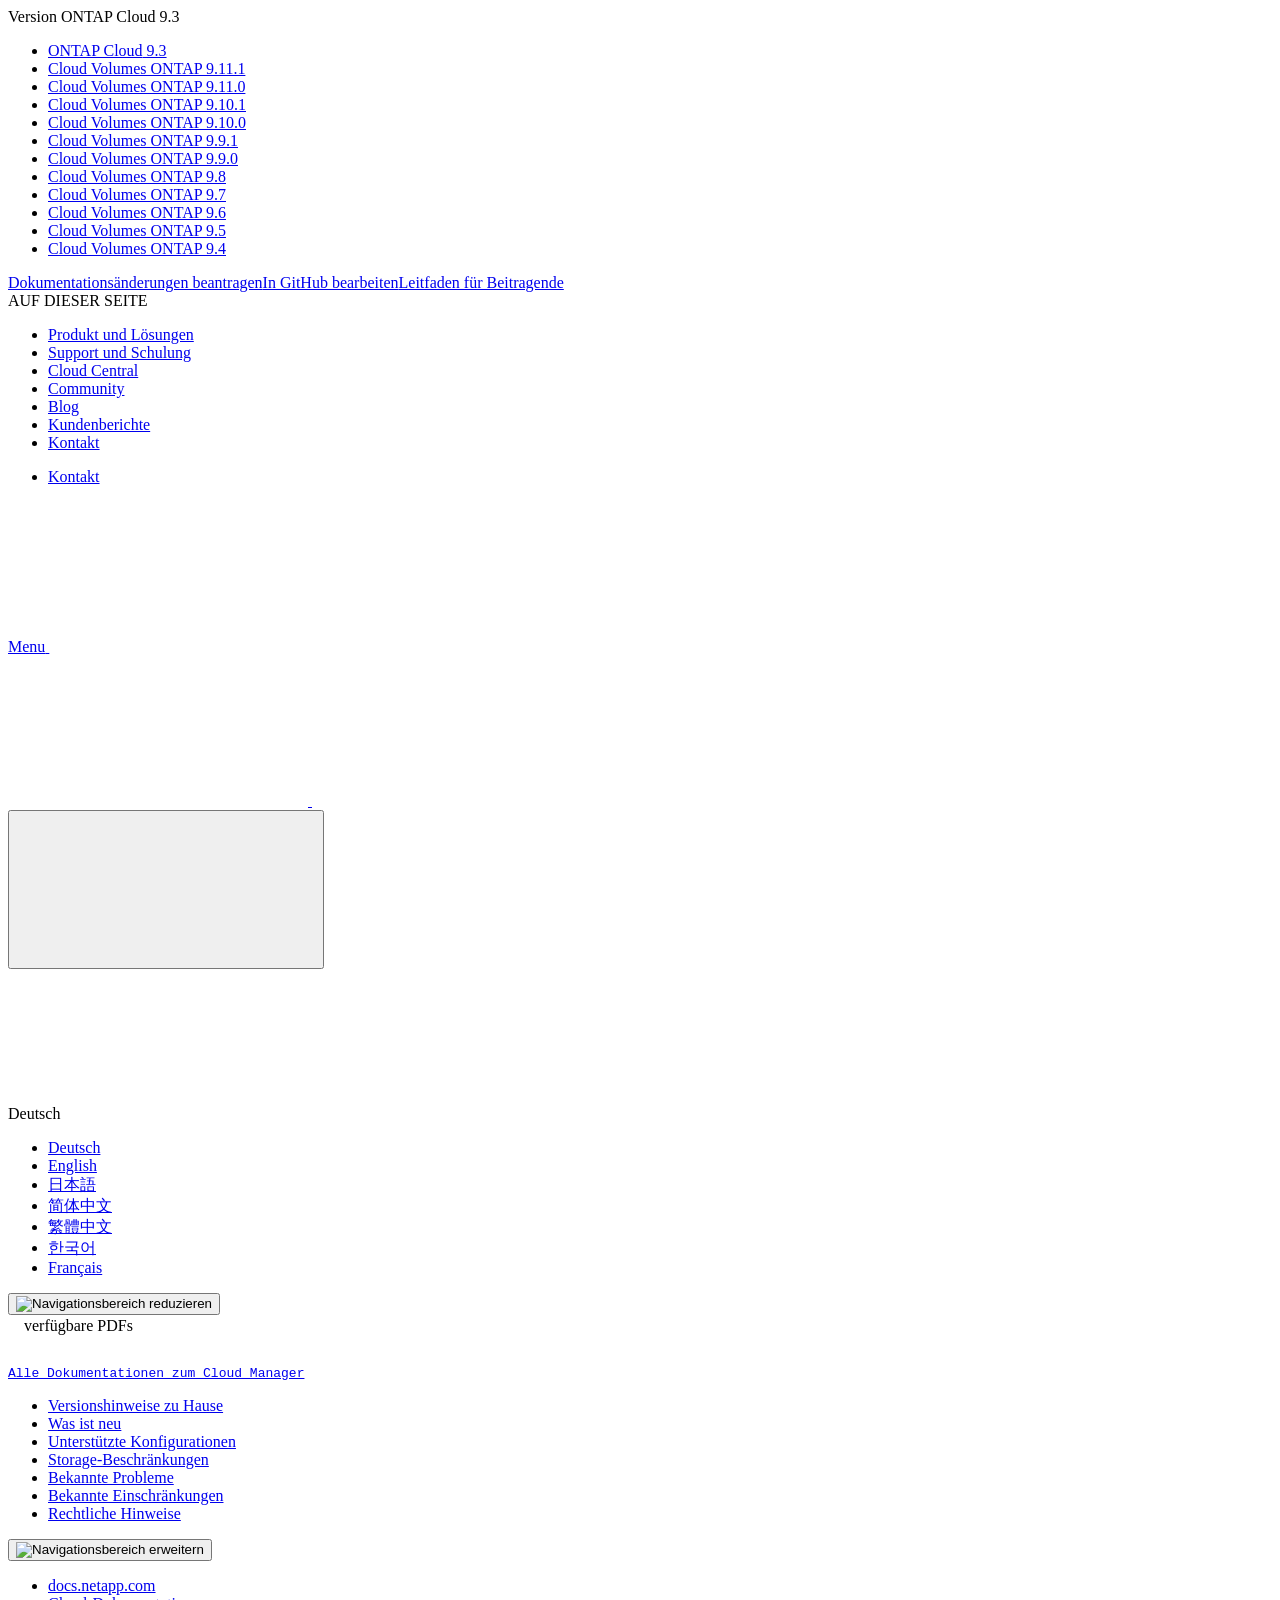
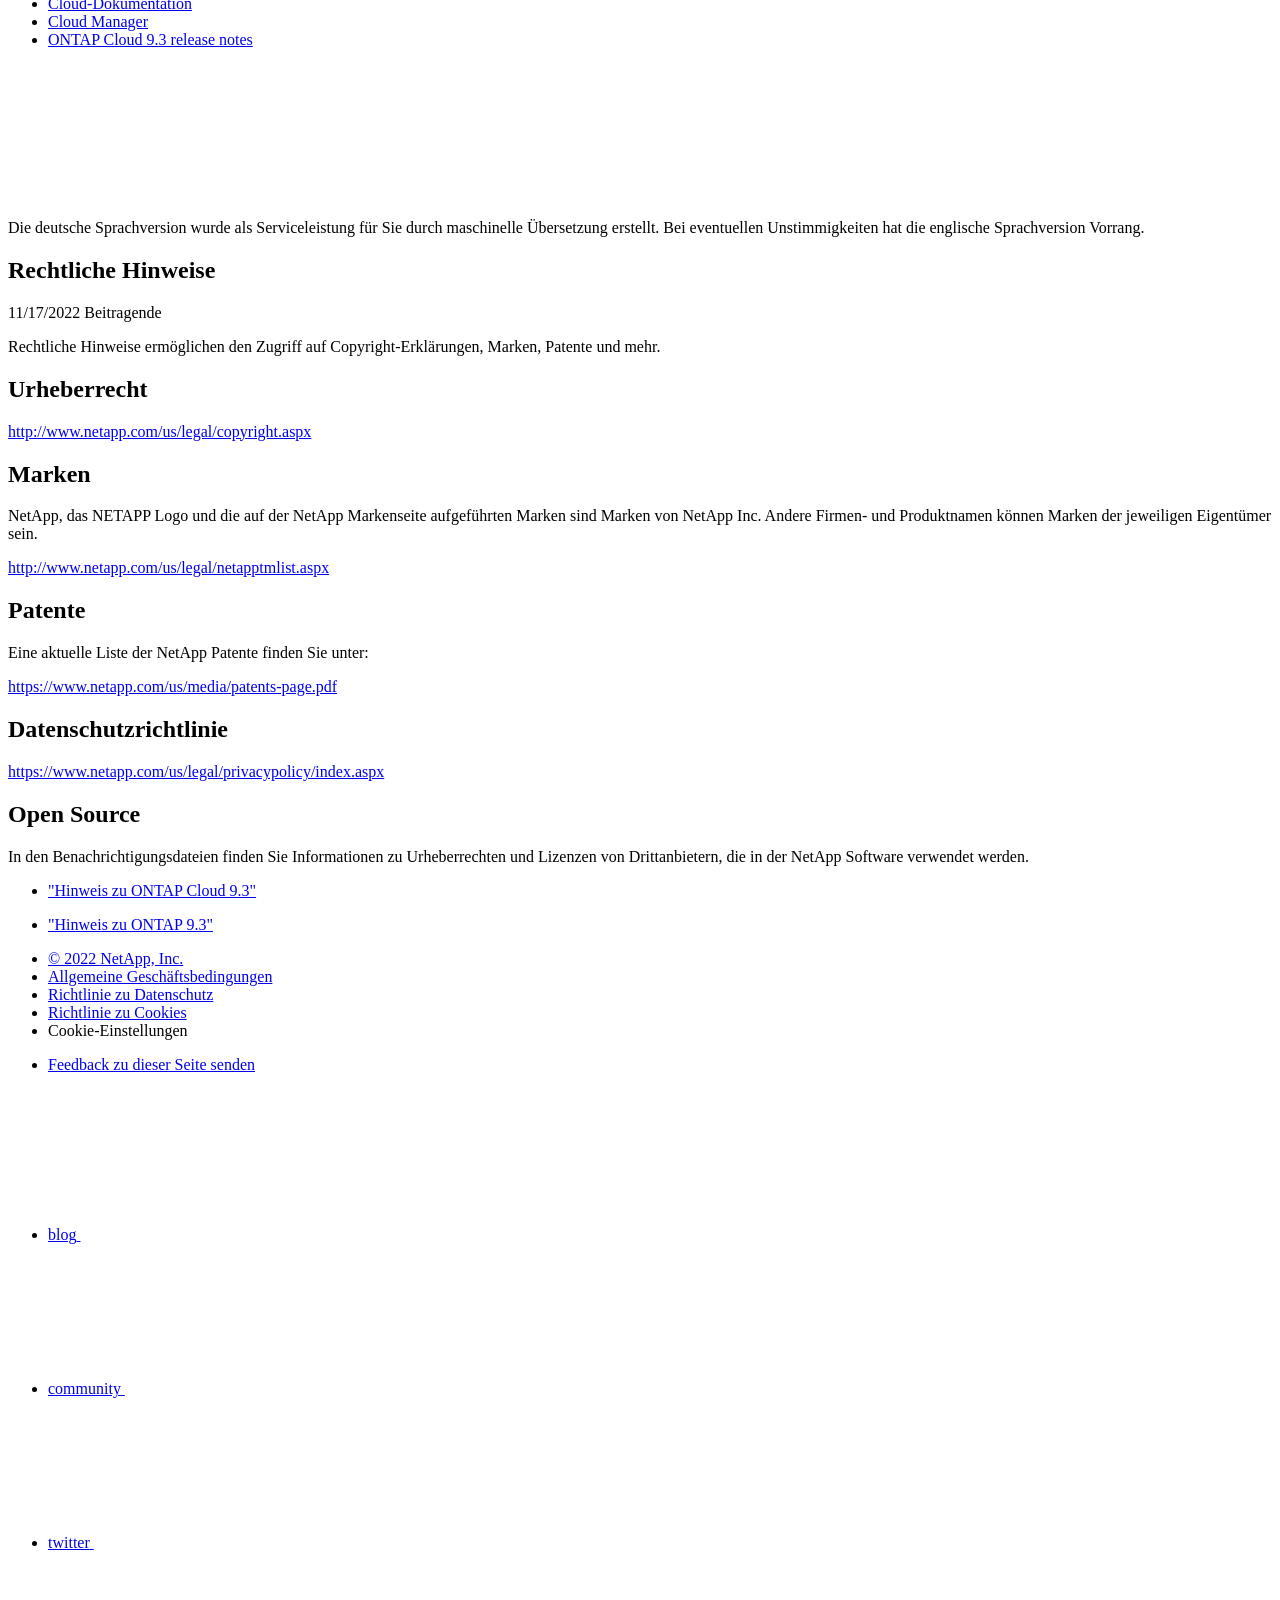
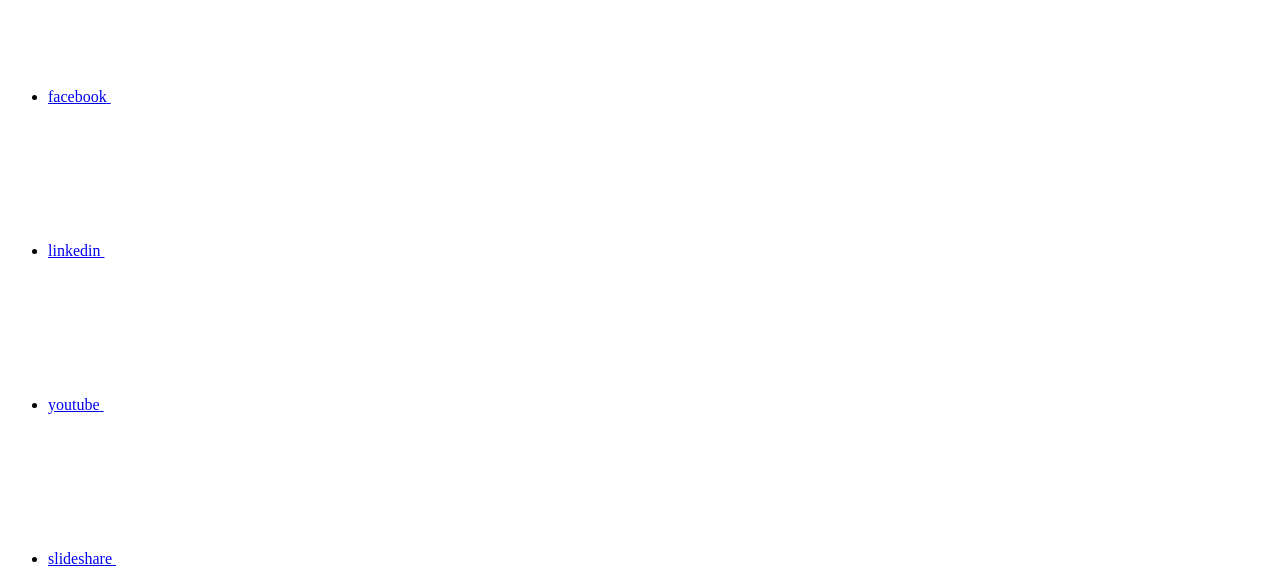
==== legal-notices.html @ ace9c342 "Deploying to gh-pages from  @ 7896e35d17906d0b0d1df382af1e6c4188dc3802 🚀" ====
<!DOCTYPE html>
<html lang="de">
  <head class="at-element-marker">
  <title>Rechtliche Hinweise | NetApp Documentation</title>
  <meta charset="utf-8">
  <meta http-equiv="x-ua-compatible" content="ie=edge,chrome=1">
  <meta http-equiv="language" content="en">
  <meta name="viewport" content="width=device-width, initial-scale=1">
  <meta property="og:title" content="Rechtliche Hinweise | NetApp Documentation" />
	<meta property="og:type" content="website" />
	<meta property="og:url" content="https://docs.netapp.com/de-de/cloud-volumes-ontap-93-relnotes/legal-notices.html" />
	<meta property="og:description" content="Rechtliche Hinweise ermöglichen den Zugriff auf Copyright-Erklärungen, Marken, Patente und mehr." />
  <meta property="og:image" content="https://docs.netapp.com/de-de/cloud-volumes-ontap-93-relnotes/images/logo-tophat-social.png" />
  <meta property="og:image:alt" content="NetApp Logo" />
  <meta name="format-detection" content="telephone=no">
  <meta http-equiv="Content-Type" content="text/html; charset=utf-8">
  <meta http-equiv="encoding" content="utf-8">
  <meta http-equiv="nss-type" content="Product Documentation"/>
  <meta http-equiv="nss-subtype" content="User Guide"/><meta name="description" content="Rechtliche Hinweise ermöglichen den Zugriff auf Copyright-Erklärungen, Marken, Patente und mehr.">
  <meta name="keywords" content=" copyrights, notice, trademarks, patents, privacy, open source"><!-- Icons -->
  <link rel="icon" href="/de-de/cloud-volumes-ontap-93-relnotes/images/favicon.ico" type="image/x-icon">

  <!-- RSS Feed --><link rel="alternate" type="application/rss+xml" title="NetApp Documentation" href="/de-de/cloud-volumes-ontap-93-relnotes/feed.xml"><!-- CSS Definitions: NetApp CSS should be defined after generic css -->

  <!-- Elastic Search -->
  <link rel="stylesheet" href="//cdn.jsdelivr.net/searchkit/0.10.0/theme.css">

  <!-- Combined CSS -->
  <link rel="stylesheet" type="text/css" href="/de-de/cloud-volumes-ontap-93-relnotes/css/netappdocs.css">

  
  <link rel="stylesheet" href="/de-de/cloud-volumes-ontap-93-relnotes/css/landing-page.css" type="text/css">
  <link rel="stylesheet" href="/de-de/cloud-volumes-ontap-93-relnotes/css/tabbed-blocks.css" type="text/css">
  <!-- Canonical url -->
  <link rel='stylesheet' href='/de-de/cloud-volumes-ontap-93-relnotes/css/na-feature.css' type='text/css'><!-- Top level site integrations --><script>
    function addAdobeLaunch(adobeId) {
      var head = document.getElementsByTagName('head')[0];
      var adobe = document.createElement("script");
      adobe.type = "text/plain";
      adobe.className = "optanon-category-C0002";
      adobe.src = "//assets.adobedtm.com/60287eadf1ee/c284da483c83/"+adobeId+".min.js";
      head.appendChild(adobe);
    }

    function addGoogleAnalytics(gtagId) {
      var google = document.createElement("script");
      google.type = "text/plain";
      google.className = "optanon-category-C0002";
      google.src = "https://www.googletagmanager.com/gtag/js?id="+gtagId;
      var head = document.getElementsByTagName('head')[0];
      head.appendChild(google);

      window.dataLayer = window.dataLayer || [];
      function gtag(){dataLayer.push(arguments);}
      gtag('js', new Date());
      gtag('config', gtagId);
    }

    function addConsent(consentId) {
      var head = document.getElementsByTagName('head')[0];
      var onetrustConsent = document.createElement("script");
      onetrustConsent.type = "text/javascript";
      onetrustConsent.src = "https://cdn.cookielaw.org/consent/"+consentId+"/OtAutoBlock.js";
      head.appendChild(onetrustConsent);

      var onetrustScript = document.createElement("script");
      onetrustScript.type = "text/javascript";
      onetrustScript.src = "https://cdn.cookielaw.org/scripttemplates/otSDKStub.js";
      onetrustScript.charset = "UTF-8";
      onetrustScript.dataset.documentLanguage = "true";
      onetrustScript.dataset.domainScript = consentId;
      head.appendChild(onetrustScript);
    }addConsent("72570c5c-fe30-465f-b0e0-b77f7fb4ae34");
    addAdobeLaunch("launch-e9ff3acac59f");
    addGoogleAnalytics("UA-81697994-3");function OptanonWrapper() { }
  </script>
  <script src="https://cdnjs.cloudflare.com/ajax/libs/jquery/2.1.4/jquery.min.js"></script>
  <script src="https://cdnjs.cloudflare.com/ajax/libs/jquery-cookie/1.4.1/jquery.cookie.min.js"></script>

  <!-- Used for Product Family Page Sidebar Visibility --><!-- Used to import Promise for IE. Required for SearchKit -->
  <script src="https://cdnjs.cloudflare.com/ajax/libs/bluebird/3.3.5/bluebird.min.js"></script><script src='/de-de/cloud-volumes-ontap-93-relnotes/js/na-search.js'></script><script src='/de-de/cloud-volumes-ontap-93-relnotes/js/na-pagenav.js'></script><script src='/de-de/cloud-volumes-ontap-93-relnotes/js/na-utility.js'></script>
  <script src='/de-de/cloud-volumes-ontap-93-relnotes/js/clouddocs.js'></script>
  <script src='/de-de/cloud-volumes-ontap-93-relnotes/js/jquery.navgoco.min.js'></script>
  <script src="https://maxcdn.bootstrapcdn.com/bootstrap/3.3.7/js/bootstrap.min.js" integrity="sha384-Tc5IQib027qvyjSMfHjOMaLkfuWVxZxUPnCJA7l2mCWNIpG9mGCD8wGNIcPD7Txa" crossorigin="anonymous"></script>
  <script src='/de-de/cloud-volumes-ontap-93-relnotes/js/toc.js'></script>
  <script src='/de-de/cloud-volumes-ontap-93-relnotes/js/customscripts.js'></script><script>
      $(document).ready(function() {
          
          var collapseOnInit = true;
          

          var navSettings = {
              "caretHtml": '',
              "accordion": collapseOnInit,
              "openClass": 'active', // open
              "save": false, // leave false or nav highlighting doesn't work right
              "cookie": {
                  "name": 'navgoco',
                  "expires": false,
                  "path": '/'
              },
              "slide": {
                  "duration": 400,
                  "easing": 'swing'
              }
          };

          // Initialize navgoco with default options
          $("#mysidebar").navgoco(navSettings);
          

          $("#collapseAll").click(function(e) {
              e.preventDefault();
              $("#mysidebar").navgoco('toggle', false);
          });

          $("#expandAll").click(function(e) {
              e.preventDefault();
              $("#mysidebar").navgoco('toggle', true);
          });

          $(".sidebar-nav-container").on("scroll", function() {
            $.cookie("sidebarScroll", $(".sidebar-nav-container").scrollTop(), {
              path    : "/de-de/cloud-volumes-ontap-93-relnotes"  
            });
          });
          $(function() {
            if ($.cookie("sidebarScroll")) {
              $(".sidebar-nav-container").scrollTop($.cookie("sidebarScroll"));
            }
          });

      });

  </script>
  <script>
      $(document).ready(function() {
          $("#tg-sb-link").click(function() {
              $("#tg-sb-sidebar").toggle();
              $("#tg-sb-content").toggleClass('col-md-9');
              $("#tg-sb-content").toggleClass('col-md-12');
              $("#tg-sb-icon").toggleClass('fa-toggle-on');
              $("#tg-sb-icon").toggleClass('fa-toggle-off');
          });
      });
  </script>
  <script src='/de-de/cloud-volumes-ontap-93-relnotes/js/custom-dropdown.js'></script>
  <script src='/de-de/cloud-volumes-ontap-93-relnotes/js/FileSaver.min.js'></script>
  <script src='/de-de/cloud-volumes-ontap-93-relnotes/js/jszip-utils.min.js'></script>
  <script src='/de-de/cloud-volumes-ontap-93-relnotes/js/jszip.min.js'></script>
  <script src='/de-de/cloud-volumes-ontap-93-relnotes/js/pdf-ux.js'></script>
</head>


  <body class role="document" data-flavor="">
    <div id="page" class="n-off-canvas-menu">
      <div class="n-off-canvas-menu__menu"><!--TODO: Add offcanvas code --></div>
      <div class="n-off-canvas-menu__content-wrap">
        <header class="site-header" id="banner">
  
  <!-- Start Page Toolbar -->
  
  <div class="page-nav-toolbar"><div id="version-dropdown-new" class="custom-dropdown" >
  <div class="custom-dropdown-select unselected" title="ONTAP Cloud 9.3">
    <label>Version</label>
    <span translate="no" class="notranslate">ONTAP Cloud 9.3</span>
    <img src="/de-de/cloud-volumes-ontap-93-relnotes/images/chevron_up.svg" alt="" class="custom-icon chevrondown invisible" />
    <img src="/de-de/cloud-volumes-ontap-93-relnotes/images/chevron_down.svg" alt="" class="custom-icon chevronup" />
  </div>

  <ul class="custom-dropdown-menu"><li>
      
      <a href="https://docs.netapp.com/de-de/cloud-volumes-ontap-93-relnotes/legal-notices.html" target="_self">
        <span translate="no" class="notranslate"><span>ONTAP Cloud</span><span class="version"> 9.3</span></span>
      </a>
                     
    </li>
    <li>
      
      <a href="https://docs.netapp.com/de-de/cloud-volumes-ontap-relnotes/legal-notices.html" target="_self">
        <span translate="no" class="notranslate"><span>Cloud Volumes ONTAP</span><span class="version"> 9.11.1</span></span>
      </a>
                     
    </li>
    <li>
      
      <a href="https://docs.netapp.com/de-de/cloud-volumes-ontap-9110-relnotes/legal-notices.html" target="_self">
        <span translate="no" class="notranslate"><span>Cloud Volumes ONTAP</span><span class="version"> 9.11.0</span></span>
      </a>
                     
    </li>
    <li>
      
      <a href="https://docs.netapp.com/de-de/cloud-volumes-ontap-9101-relnotes/legal-notices.html" target="_self">
        <span translate="no" class="notranslate"><span>Cloud Volumes ONTAP</span><span class="version"> 9.10.1</span></span>
      </a>
                     
    </li>
    <li>
      
      <a href="https://docs.netapp.com/de-de/cloud-volumes-ontap-9100-relnotes/legal-notices.html" target="_self">
        <span translate="no" class="notranslate"><span>Cloud Volumes ONTAP</span><span class="version"> 9.10.0</span></span>
      </a>
                     
    </li>
    <li>
      
      <a href="https://docs.netapp.com/de-de/cloud-volumes-ontap-991-relnotes/legal-notices.html" target="_self">
        <span translate="no" class="notranslate"><span>Cloud Volumes ONTAP</span><span class="version"> 9.9.1</span></span>
      </a>
                     
    </li>
    <li>
      
      <a href="https://docs.netapp.com/de-de/cloud-volumes-ontap-990-relnotes/legal-notices.html" target="_self">
        <span translate="no" class="notranslate"><span>Cloud Volumes ONTAP</span><span class="version"> 9.9.0</span></span>
      </a>
                     
    </li>
    <li>
      
      <a href="https://docs.netapp.com/de-de/cloud-volumes-ontap-98-relnotes/legal-notices.html" target="_self">
        <span translate="no" class="notranslate"><span>Cloud Volumes ONTAP</span><span class="version"> 9.8</span></span>
      </a>
                     
    </li>
    <li>
      
      <a href="https://docs.netapp.com/de-de/cloud-volumes-ontap-97-relnotes/legal-notices.html" target="_self">
        <span translate="no" class="notranslate"><span>Cloud Volumes ONTAP</span><span class="version"> 9.7</span></span>
      </a>
                     
    </li>
    <li>
      
      <a href="https://docs.netapp.com/de-de/cloud-volumes-ontap-96-relnotes/legal-notices.html" target="_self">
        <span translate="no" class="notranslate"><span>Cloud Volumes ONTAP</span><span class="version"> 9.6</span></span>
      </a>
                     
    </li>
    <li>
      
      <a href="https://docs.netapp.com/de-de/cloud-volumes-ontap-95-relnotes/legal-notices.html" target="_self">
        <span translate="no" class="notranslate"><span>Cloud Volumes ONTAP</span><span class="version"> 9.5</span></span>
      </a>
                     
    </li>
    <li>
      
      <a href="https://docs.netapp.com/de-de/cloud-volumes-ontap-94-relnotes/legal-notices.html" target="_self">
        <span translate="no" class="notranslate"><span>Cloud Volumes ONTAP</span><span class="version"> 9.4</span></span>
      </a>
                     
    </li>
    
  </ul>
</div><div class="page-nav-contribute"><a target="_blank" href="https://github.com/NetAppDocs/cloud-volumes-ontap-93-relnotes/issues/new?body=Page%3A%20[Rechtliche Hinweise](https://docs.netapp.com/de-de/cloud-volumes-ontap-93-relnotes/legal-notices.html)&template=public-issue-template.md" class="page-nav-contribute-link" role="button"><img src="/de-de/cloud-volumes-ontap-93-relnotes/images/discuss-sm.svg" alt="" class="github-icon" />Dokumentationsänderungen beantragen</a><a target="_blank" href="https://github.com/NetAppDocs/cloud-volumes-ontap-93-relnotes/blob/main/legal-notices.adoc" class="page-nav-contribute-link" role="button"><img src="/de-de/cloud-volumes-ontap-93-relnotes/images/edit-sm.svg" alt="" class="github-icon" />In GitHub bearbeiten</a><a target="_blank" href="https://docs.netapp.com/us-en/contribute/" class="page-nav-contribute-link"  ><img src="/de-de/cloud-volumes-ontap-93-relnotes/images/article-sm.svg" alt="" class="github-icon" />Leitfaden für Beitragende</a></div>
    <div class="page-nav-container">
      <nav class="page-nav-fixed">
        <div class="page-nav-title">AUF DIESER SEITE</div>
        <div class="page-nav-links">
          <ul class="page-nav-inner" id="page-menu"></ul>
        </div>
      </nav>
    </div>
  </div>
  
  
  <!-- Start top_hat -->
  <div class="n-top-hat">
    <div class="n-container">
      <div class="n-top-hat__cross-property-nav">
        <ul class="n-top-hat__list">
          <li class="n-top-hat__list-item">
            <a href="https://www.netapp.com/products-a-z/" class="n-top-hat__link">Produkt und Lösungen</a>
          </li>
          <li class="n-top-hat__list-item">
            <a href="https://www.netapp.com/support-and-training/netapp-university/" class="n-top-hat__link">Support und Schulung</a>
          </li>
          <li class="n-top-hat__list-item">
            <a href="https://cloud.netapp.com" class="n-top-hat__link">Cloud Central</a>
          </li>
          <li class="n-top-hat__list-item">
            <a href="https://community.netapp.com/" class="n-top-hat__link">Community</a>
          </li>
          <li class="n-top-hat__list-item">
            <a href="https://blog.netapp.com/" class="n-top-hat__link">Blog</a>
          </li>
          <li class="n-top-hat__list-item">
            <a href="https://customers.netapp.com/en/" class="n-top-hat__link">Kundenberichte</a>
          </li>
          <li class="n-top-hat__list-item">
            <a href="https://www.netapp.com/us/contact-us/index.aspx" target="_self" class="n-top-hat__link" data-ntap-ui="contact-us">Kontakt</a>
          </li>
        </ul>
      </div>
      <div class="n-top-hat__utils">
        <ul class="n-top-hat__list">
          <li class="n-top-hat__list-item">
            <a href="https://www.netapp.com/us/contact-us/index.aspx" target="_self" class="n-top-hat__link" data-ntap-ui="contact-us">Kontakt</a>
          </li>
        </ul>
      </div>
    </div>
  </div>
  <!-- End top_hat -->

  <!-- Start property bar -->
  <style>
    .n-property-navigation-bar__menus--desktop-experience .n-menu--mega__default-content__heading span {
    color: #34B0FF;
    }
  </style>
  <div class="n-property-bar " data-ntap-ui="sticky-nav">
    <div class="n-property-bar__inner-wrap">
      <div class="n-property-bar__menu-toggle">
        <a href="#" class="n-property-bar__menu-toggle-link">
          <span class="n-property-bar__menu-toggle-text">Menu</span>
          <svg class="n-icon-bars n-property-bar__menu-toggle-icon" aria-labelledby="title">
            <title>bars</title>
            <use xlink:href="/de-de/cloud-volumes-ontap-93-relnotes/common/svg/sprite.svg#bars"></use>
          </svg>
        </a>
      </div>
      <div class="n-property-bar__property-mark ">
        <a href="https://www.netapp.com" class="n-property-bar__property-link">
          <div class="n-property-bar__logo">
            <svg class="n-icon-netapp-mark n-icon-netapp-mark n-property-bar__netapp-mark-icon" aria-labelledby="title">
              <title>netapp-mark</title>
              <use xlink:href="/de-de/cloud-volumes-ontap-93-relnotes/common/svg/sprite.svg#netapp-mark"></use>
            </svg>
            <svg class="n-icon-netapp-logo n-property-bar__logo-svg" aria-labelledby="title">
              <title>netapp-logo</title>
              <use xlink:href="/de-de/cloud-volumes-ontap-93-relnotes/common/svg/sprite.svg#netapp-logo"></use>
            </svg>
          </div>
        </a>
      </div>

      
      
      
      <div class="search-property-bar">
        <div id="search-demo-container" class="searchbox n-property-bar__search">
          <div id="react-search" 
          data-search-html="/de-de/cloud-volumes-ontap-93-relnotes/search.html"
          data-type="widget" 
          data-placeholder="Dokumentation durchsuchen"
          data-no-results-found="Keine Ergebnisse für {query} gefunden"
          data-did-you-mean="Nach {suggestion} suchen."
          data-no-results-found-did-you-mean="Keine Ergebnisse für {query} gefunden. Meinten Sie {suggestion}?"
          data-results-found="{hitCount} Ergebnisse gefunden"
          data-error-message="We're sorry, an issue occurred when fetching your results. Please try again."
          data-error-reset="Reset Search"
          data-sk-es-pf-indexes=""
          data-flavor=""></div>
          <button class="n-property-bar__search-toggle-button" type="button">
            <svg class="n-icon-search n-property-bar__search-toggle-button-icon" aria-labelledby="title">
              <title>search</title>
              <use xmlns:xlink="http://www.w3.org/1999/xlink" xlink:href="/de-de/cloud-volumes-ontap-93-relnotes/common/svg/sprite.svg#search"></use>
            </svg>
          </button>
        </div>
      </div>
      
    </div>
  </div>
  <div class="n-property-bar__toolbar">
    <!-- Start Language Selector --><div id="language-dropdown" class="custom-dropdown custom-dropdown-lang">
      <div class="custom-dropdown-select custom-dropdown-select-lang">
      <span class="lang-name">Deutsch</span>
          <svg class="n-globe__icon" aria-labelledby="title">
            <title>globe</title>
            <use xmlns:xlink="http://www.w3.org/1999/xlink" xlink:href="/de-de/cloud-volumes-ontap-93-relnotes/common/svg/sprite.svg#globe"></use>
          </svg>
        </button>
      </div>

      <ul class="custom-dropdown-menu"><li>
          <a href="https://docs.netapp.com/de-de/cloud-volumes-ontap-93-relnotes/legal-notices.html" target="_self"><span translate="no" class="notranslate">Deutsch</span></a>
        </li><li>
          <a href="https://docs.netapp.com/us-en/cloud-volumes-ontap-93-relnotes/legal-notices.html" target="_self"><span translate="no" class="notranslate">English</span></a>
        </li><li>
          <a href="https://docs.netapp.com/ja-jp/cloud-volumes-ontap-93-relnotes/legal-notices.html" target="_self"><span translate="no" class="notranslate">日本語</span></a>
        </li><li>
          <a href="https://docs.netapp.com/zh-cn/cloud-volumes-ontap-93-relnotes/legal-notices.html" target="_self"><span translate="no" class="notranslate">简体中文</span></a>
        </li><li>
          <a href="https://docs.netapp.com/zh-tw/cloud-volumes-ontap-93-relnotes/legal-notices.html" target="_self"><span translate="no" class="notranslate">繁體中文</span></a>
        </li><li>
          <a href="https://docs.netapp.com/ko-kr/cloud-volumes-ontap-93-relnotes/legal-notices.html" target="_self"><span translate="no" class="notranslate">한국어</span></a>
        </li><li>
          <a href="https://docs.netapp.com/fr-fr/cloud-volumes-ontap-93-relnotes/legal-notices.html" target="_self"><span translate="no" class="notranslate">Français</span></a>
        </li></ul>
    </div><!-- End Language Selector -->

    <div class="n-property-bar__cta"></div>
  </div>
  <script>
    $(function(){
        var currentLocalization = $('html').attr('lang');

        var localizationsDictionary = {
            "en-CA" : "https://www.netapp.com/search/index.aspx?for_cr=canada&",
            "en-IN" : "https://www.netapp.com/search/index.aspx?for_cr=india&",
            "nl-NL" : "https://www.netapp.com/search/index.aspx?for_cr=netherlands&",
            "ru-RU" : "https://www.netapp.com/search/index.aspx?for_cr=russia&",
            "sv-SE" : "https://www.netapp.com/search/index.aspx?for_cr=sweden&",
            "it-IT" : "https://www.netapp.com/search/index.aspx?for_cr=italy&",
            "he-IL" : "https://www.netapp.com/search/index.aspx?for_cr=israel&",
            "ko-KR" : "https://www.netapp.com/search/index.aspx?for_cr=korea&",
            "zh-TW" : "https://www.netapp.com/search/index.aspx?for_cr=taiwan&",
            "en-GB" : "https://www.netapp.com/search/index.aspx?for_cr=unitedkingdom&",
            "en-SG" : "https://www.netapp.com/search/index.aspx?for_cr=asean&",
            "en-AU" : "https://www.netapp.com/search/index.aspx?for_cr=australia&",
            "pt-BR" : "https://www.netapp.com/search/index.aspx?for_cr=brasil&",
            "de-CH" : "https://www.netapp.com/search/index.aspx?for_cr=switzerland&",
            "es-MX" : "https://www.netapp.com/search/index.aspx?for_cr=mexico&"
        };

        if($('html').hasClass('ntap-whitelisted') && localizationsDictionary.hasOwnProperty(currentLocalization)) {
            $('.n-property-bar__property-link').attr('href', '/');
        }
    });
  </script>
  <!-- End property bar -->
</header>


        <main id="n-main-content" class="n-main-content">
          <!-- Start Documentation Content -->
<div class="ie-main">
  <!-- Sidebar Column -->
  
  <div class="col-md-3" id="sidebar-height">
      <button id="btn-sidebar-collapse" onclick="hideSidebar()"><img src="/de-de/cloud-volumes-ontap-93-relnotes/images/collapse.png" alt="Navigationsbereich reduzieren"></button>
      <div class="n-pdf-header">
  <a id="toggleButtonPdf" class="n-pdf-button" type="button">
    <img src="/de-de/cloud-volumes-ontap-93-relnotes/images/pdf.png" alt="" width="16" height="16"/>verfügbare PDFs<span>
    </span>
  </a>
</div>
<div class="n-pdf-body-container">
  <ul id="toggleContainerPdf" class="n-pdf-body" style="display:none;"><li class="pdf-ux-container">
        
        
        
        <a target="_blank" href="/de-de/cloud-volumes-ontap-93-relnotes/pdfs/fullsite-sidebar/Versionshinweise_zu_ONTAP_Cloud_9_3.pdf" >
          <img src="/de-de/cloud-volumes-ontap-93-relnotes/images/pdf.png" alt="" width="16" height="16"/>PDF dieser Dokumentationsseite</a>












    <ul class="subfolders" id="pdf-remove" style="display:none;"><li class="active"></li></ul>
  

</li></ul>
  <div class="zip-pdf-link-container" style="display: none;">   
    <a href="#" id="zipPdf">
      <img src="/de-de/cloud-volumes-ontap-93-relnotes/images/pdf-zip.png" alt="" width="16" height="16"/>
      <pre>Sammlung separater PDF-Dokumente<span class="zip-size"></span></pre>
    </a><div id="zip-link-popup" class="hide">
    <div class="inner-modal">
        <div class="downloading-progress">
            <div class="spinner"></div>
            <h1>Creating your file...</h1>
            <div>This may take a few minutes. Thanks for your patience.</div>
            <button class="cancel-download-btn" type="button">Cancel</button>
        </div>
        <div class="download-complete hide">
            <div class="done-icon">
                <svg xmlns="http://www.w3.org/2000/svg" width="24" height="24" viewBox="0 0 24 24"><path d="M20.285 2l-11.285 11.567-5.286-5.011-3.714 3.716 9 8.728 15-15.285z"/></svg>
            </div>
            <div>Your file is ready</div>
            <button class="cancel-download-btn" type="button">OK</button>
        </div>
    </div>
</div>
<script>
    $(".cancel-download-btn").click(function(){
        $("#zip-link-popup").addClass("hide");
        $("#zip-link-popup .downloading-progress").removeClass("hide");
        $("#zip-link-popup .download-complete").addClass("hide");
    });
</script></div>
</div>
<script>
  $("#toggleContainerPdf li.active:last-child").parents('ul.subfolders').toggle('display');
  $("#toggleButtonPdf").click(function () {
    $("#toggleContainerPdf").toggle('display');
    $(".n-pdf-body-container .zip-pdf-link-container").toggle('display');
  });
</script><div class="prod-nav" id="product-nav">
  <a target="_self" class="prod-fam-nav" href="https://docs.netapp.com/de-de/cloud-manager-family/"><img src="/de-de/cloud-volumes-ontap-93-relnotes/images/left_arrow.png" alt=""><pre>Alle Dokumentationen zum Cloud Manager</pre></a>
</div><div class="sidebar-nav-container" id="mysidebardiv">
  <ul id="mysidebar" class="nav"><li 
      data-pdf-exists="true" 
      data-pdf-filename="Versionshinweise zu Hause"
      data-li-level="1#" 
      class=" "
    ><a class="na-navbar-padding" href="/de-de/cloud-volumes-ontap-93-relnotes/index.html">
        Versionshinweise zu Hause
      </a></li><li 
      data-pdf-exists="true" 
      data-pdf-filename="Was ist neu"
      data-li-level="1#" 
      class=" "
    ><a class="na-navbar-padding" href="/de-de/cloud-volumes-ontap-93-relnotes/reference-new.html">
        Was ist neu
      </a></li><li 
      data-pdf-exists="true" 
      data-pdf-filename="Unterstützte Konfigurationen"
      data-li-level="1#" 
      class=" "
    ><a class="na-navbar-padding" href="/de-de/cloud-volumes-ontap-93-relnotes/reference-supported-configs.html">
        Unterstützte Konfigurationen
      </a></li><li 
      data-pdf-exists="true" 
      data-pdf-filename="Storage-Beschränkungen"
      data-li-level="1#" 
      class=" "
    ><a class="na-navbar-padding" href="/de-de/cloud-volumes-ontap-93-relnotes/reference-storage-limits.html">
        Storage-Beschränkungen
      </a></li><li 
      data-pdf-exists="true" 
      data-pdf-filename="Bekannte Probleme"
      data-li-level="1#" 
      class=" "
    ><a class="na-navbar-padding" href="/de-de/cloud-volumes-ontap-93-relnotes/reference-issues.html">
        Bekannte Probleme
      </a></li><li 
      data-pdf-exists="true" 
      data-pdf-filename="Bekannte Einschränkungen"
      data-li-level="1#" 
      class=" "
    ><a class="na-navbar-padding" href="/de-de/cloud-volumes-ontap-93-relnotes/reference-limitations.html">
        Bekannte Einschränkungen
      </a></li><li 
      data-pdf-exists="true" 
      data-pdf-filename="Rechtliche Hinweise"
      data-li-level="1#" 
      class="  active "
    ><a class="na-navbar-padding" href="/de-de/cloud-volumes-ontap-93-relnotes/legal-notices.html">
        Rechtliche Hinweise
      </a></li></ul>
</div>
<script>
  window.onscroll = () => {
    const value = -40 - (document.body.scrollHeight - (window.innerHeight + document.scrollingElement.scrollTop));
    
    document.getElementById("sidebar-height").style.bottom = Math.max(0,value) + "px";
};
</script>
<!-- this highlights the active parent class in the navgoco sidebar. this is critical so that the parent expands when you're viewing a page. This must appear below the sidebar code above. Otherwise, if placed inside customscripts.js, the script runs before the sidebar code runs and the class never gets inserted.-->
<script>$("li.active").parents('li').toggleClass("active");</script>
<script>$("#mysidebar li.active").parents('ul').css("display","block");</script>


  </div>
  

  <div class="ie-content-pane n-doc__component-detail-content n-doc__component-detail-content--show-code">
    <!-- Begin of page container --><article class="page-content" id="main">
      <div class="ie-utility">
  <button id="btn-sidebar-expand" onclick="showSidebar()"><img src="/de-de/cloud-volumes-ontap-93-relnotes/images/expand.png" alt="Navigationsbereich erweitern"></button>
  <div class="ie-menu">
    <div class="n-breadcrumb">
      <ul class="n-breadcrumb__list">
        <li class="n-breadcrumb__list-item">
          <a href="https://docs.netapp.com">docs.netapp.com</a>
        </li>
        
        <li class="n-breadcrumb__list-item">
          <a href="https://docs.netapp.com/us-en/cloud/">Cloud-Dokumentation</a>
        </li>
        

        
        <li class="n-breadcrumb__list-item">
          <a href="https://docs.netapp.com/de-de/cloud-manager-family/">Cloud Manager</a>
        </li>
        

        <li class="n-breadcrumb__list-item">
          <a href="/de-de/cloud-volumes-ontap-93-relnotes/">ONTAP&nbsp;Cloud&nbsp;9.3&nbsp;release&nbsp;notes</a>
        </li>

      </ul>
    </div>
    <div style="clear: both"></div><!-- Main needs to have height -->
  </div>
</div>

      <div class="ie-nmt-disclaimer">
  <span>
    <div class="ie-nmt-disclaimer-container">
      <div class="ie-nmt-disclaimer-icon">
        <svg class="luci-icon" aria-hidden="true">
          <use xlink:href="/de-de/cloud-volumes-ontap-93-relnotes/common/svg/sprite.svg#circle-info">
        </svg>
      </div>
      <div class="ie-nmt-disclaimer-content">
        <span> Die deutsche Sprachversion wurde als Serviceleistung für Sie durch maschinelle Übersetzung erstellt. Bei eventuellen Unstimmigkeiten hat die englische Sprachversion Vorrang. </span>
      </div>
      <div style="clear:both;"></div>
    </div>
  </span>
</div><div class="n-doc__component-detail-heading-wrap">
  <h1 class="n-doc__component-detail-heading">Rechtliche Hinweise</h1>
</div>


<p class="page-details">
  
    
    <time datetime="2022-11-17 07:06:11 +0000">11/17/2022</time>
    
  

<span>Beitragende
</span>


</p>

<div id="preamble">
<div class="sectionbody">
<div class="paragraph lead">
<p>Rechtliche Hinweise ermöglichen den Zugriff auf Copyright-Erklärungen, Marken, Patente und mehr.</p>
</div>
</div>
</div>
<div class="sect1">
<h2 id="urheberrecht">Urheberrecht</h2>
<div class="sectionbody">
<div class="paragraph">
<p><a href="http://www.netapp.com/us/legal/copyright.aspx" class="bare">http://www.netapp.com/us/legal/copyright.aspx</a></p>
</div>
</div>
</div>
<div class="sect1">
<h2 id="marken">Marken</h2>
<div class="sectionbody">
<div class="paragraph">
<p>NetApp, das NETAPP Logo und die auf der NetApp Markenseite aufgeführten Marken sind Marken von NetApp Inc. Andere Firmen- und Produktnamen können Marken der jeweiligen Eigentümer sein.</p>
</div>
<div class="paragraph">
<p><a href="http://www.netapp.com/us/legal/netapptmlist.aspx" class="bare">http://www.netapp.com/us/legal/netapptmlist.aspx</a></p>
</div>
</div>
</div>
<div class="sect1">
<h2 id="patente">Patente</h2>
<div class="sectionbody">
<div class="paragraph">
<p>Eine aktuelle Liste der NetApp Patente finden Sie unter:</p>
</div>
<div class="paragraph">
<p><a href="https://www.netapp.com/us/media/patents-page.pdf" class="bare">https://www.netapp.com/us/media/patents-page.pdf</a></p>
</div>
</div>
</div>
<div class="sect1">
<h2 id="datenschutzrichtlinie">Datenschutzrichtlinie</h2>
<div class="sectionbody">
<div class="paragraph">
<p><a href="https://www.netapp.com/us/legal/privacypolicy/index.aspx" class="bare">https://www.netapp.com/us/legal/privacypolicy/index.aspx</a></p>
</div>
</div>
</div>
<div class="sect1">
<h2 id="open-source">Open Source</h2>
<div class="sectionbody">
<div class="paragraph">
<p>In den Benachrichtigungsdateien finden Sie Informationen zu Urheberrechten und Lizenzen von Drittanbietern, die in der NetApp Software verwendet werden.</p>
</div>
<div class="ulist">
<ul>
<li>
<p><a href="https://library.netapp.com/ecm/ecm_download_file/ECMLP2589386" target="_blank" rel="noopener">"Hinweis zu ONTAP Cloud 9.3"</a></p>
</li>
<li>
<p><a href="https://library.netapp.com/ecm/ecm_download_file/ECMLP2702054" target="_blank" rel="noopener">"Hinweis zu ONTAP 9.3"</a></p>
</li>
</ul>
</div>
</div>
</div>

    </article>
    <!-- Page Container -->
  </div>

  <div style="clear: both"></div><!-- Main needs to have height --></div>

        </main>

        <footer class="n-footer">
  <div class="n-footer__bottom">
    <div class="n-container">
      <div class="n-footer__bottom-left">
        <div class="n-footer__copyright">
          <ul class="n-footer__copyright-list">
            <li class="n-footer__copyright-link">
              <a href="https://www.netapp.com/us/legal/copyright.aspx">© 2022 NetApp, Inc.</a>
            </li>
            <li class="n-footer__copyright-link">
              <a href="https://www.netapp.com/company/legal/terms-of-use/">Allgemeine Geschäftsbedingungen</a>
            </li>
            <li class="n-footer__copyright-link">
              <a href="https://www.netapp.com/company/legal/privacy-policy/">Richtlinie zu Datenschutz</a>
            </li>
            <li class="n-footer__copyright-link">
              <a href="https://www.netapp.com/company/legal/cookie-policy/">Richtlinie zu Cookies</a>
            </li>
            <li class="n-footer__copyright-link">
              <a class="ot-sdk-show-settings">Cookie-Einstellungen</a>
            </li>
          </ul>
        </div>
      </div>
      <div class="n-footer__bottom-right">
        <div class="n-footer__copyright">
          <ul class="n-footer__copyright-list">
            <li class="n-footer__copyright-link">
              <a target="_self" href="javascript:netapp_mailto()">Feedback zu dieser Seite senden</a>
            </li>
          </ul>
        </div>
        <div class="n-footer__social-links">
          <ul class="n-footer__social-link-list">
            <li class="n-footer__social-link-list-item">
              <a class="n-footer__social-link" data-ntap-social="follow-blog" href="https://blog.netapp.com"
                target="_blank" title="blog" alt="blog">
                <span class="n-footer__social-link-text">blog</span>
                <svg class="n-icon-blog n-footer__social-link-icon" aria-labelledby="title">
                  <title>blog@</title>
                  <use xmlns:xlink="http://www.w3.org/1999/xlink"
                    xlink:href="/de-de/cloud-volumes-ontap-93-relnotes/common/svg/sprite.svg#blog"></use>
                </svg>
              </a>
            </li>
            <li class="n-footer__social-link-list-item">
              <a class="n-footer__social-link" data-ntap-social="follow-community" href="https://community.netapp.com/"
                target="_blank" title="community" alt="community">
                <span class="n-footer__social-link-text">community</span>
                <svg class="n-icon-community n-footer__social-link-icon" aria-labelledby="title">
                  <title>community@</title>
                  <use xmlns:xlink="http://www.w3.org/1999/xlink"
                    xlink:href="/de-de/cloud-volumes-ontap-93-relnotes/common/svg/sprite.svg#comments"></use>
                </svg>
              </a>
            </li>
            <li class="n-footer__social-link-list-item">
              <a class="n-footer__social-link" data-ntap-social="follow-twitter" href="https://twitter.com/netapp"
                target="_blank" title="twitter" alt="twitter">
                <span class="n-footer__social-link-text">twitter</span>
                <svg class="n-icon-twitter n-footer__social-link-icon" aria-labelledby="title">
                  <title>twitter@</title>
                  <use xmlns:xlink="http://www.w3.org/1999/xlink"
                    xlink:href="/de-de/cloud-volumes-ontap-93-relnotes/common/svg/sprite.svg#twitter"></use>
                </svg>
              </a>
            </li>
            <li class="n-footer__social-link-list-item">
              <a class="n-footer__social-link" data-ntap-social="follow-facebook" href="https://www.facebook.com/NetApp"
                target="_blank" title="facebook" alt="facebook">
                <span class="n-footer__social-link-text">facebook</span>
                <svg class="n-icon-facebook n-footer__social-link-icon" aria-labelledby="title">
                  <title>facebook@</title>
                  <use xmlns:xlink="http://www.w3.org/1999/xlink"
                    xlink:href="/de-de/cloud-volumes-ontap-93-relnotes/common/svg/sprite.svg#facebook"></use>
                </svg>
              </a>
            </li>
            <li class="n-footer__social-link-list-item">
              <a class="n-footer__social-link" data-ntap-social="follow-linkedin"
                href="https://www.linkedin.com/company/netapp" target="_blank" title="linkedin" alt="linkedin">
                <span class="n-footer__social-link-text">linkedin</span>
                <svg class="n-icon-linkedin n-footer__social-link-icon" aria-labelledby="title">
                  <title>linkedin@</title>
                  <use xmlns:xlink="http://www.w3.org/1999/xlink"
                    xlink:href="/de-de/cloud-volumes-ontap-93-relnotes/common/svg/sprite.svg#linkedin"></use>
                </svg>
              </a>
            </li>
            <li class="n-footer__social-link-list-item">
              <a class="n-footer__social-link" data-ntap-social="follow-youtube"
                href="https://www.youtube.com/user/NetAppTV" target="_blank" title="youtube" alt="youtube">
                <span class="n-footer__social-link-text">youtube</span>
                <svg class="n-icon-youtube n-footer__social-link-icon" aria-labelledby="title">
                  <title>youtube@</title>
                  <use xmlns:xlink="http://www.w3.org/1999/xlink"
                    xlink:href="/de-de/cloud-volumes-ontap-93-relnotes/common/svg/sprite.svg#youtube"></use>
                </svg>
              </a>
            </li>
            <li class="n-footer__social-link-list-item">
              <a class="n-footer__social-link" data-ntap-social="follow-slideshare"
                href="https://www.slideshare.net/NetApp" target="_blank" title="slideshare" alt="slideshare">
                <span class="n-footer__social-link-text">slideshare</span>
                <svg class="n-icon-slideshare n-footer__social-link-icon" aria-labelledby="title">
                  <title>slideshare@</title>
                  <use xmlns:xlink="http://www.w3.org/1999/xlink"
                    xlink:href="/de-de/cloud-volumes-ontap-93-relnotes/common/svg/sprite.svg#slideshare"></use>
                </svg>
              </a>
            </li>
          </ul>
        </div>
      </div>
    </div>
  </div>
</footer>

      </div><!-- Elasticsearch JS -->
      <script type="text/javascript" src='/de-de/cloud-volumes-ontap-93-relnotes/js/bundle.js'></script>

      <!-- Syntax Highlighting -->
      <script type="text/javascript" src='/de-de/cloud-volumes-ontap-93-relnotes/js/prism.js'></script>
      <script type="text/javascript" src='/de-de/cloud-volumes-ontap-93-relnotes/js/prism-curl.js'></script>
    </div>
    <script>
      document.body.offsetWidth=1903;
      cookieLaw = {}
      cookieLaw.euCountry = "US";
      cookieLaw.invoke = function(){return false;}
    </script>
    <script src='/de-de/cloud-volumes-ontap-93-relnotes/js/www-ntap.js'></script>
    <script src='/de-de/cloud-volumes-ontap-93-relnotes/js/tabbed-blocks.js'></script>
    <script src='/de-de/cloud-volumes-ontap-93-relnotes/js/sidebar.js'></script>
  </body></html>
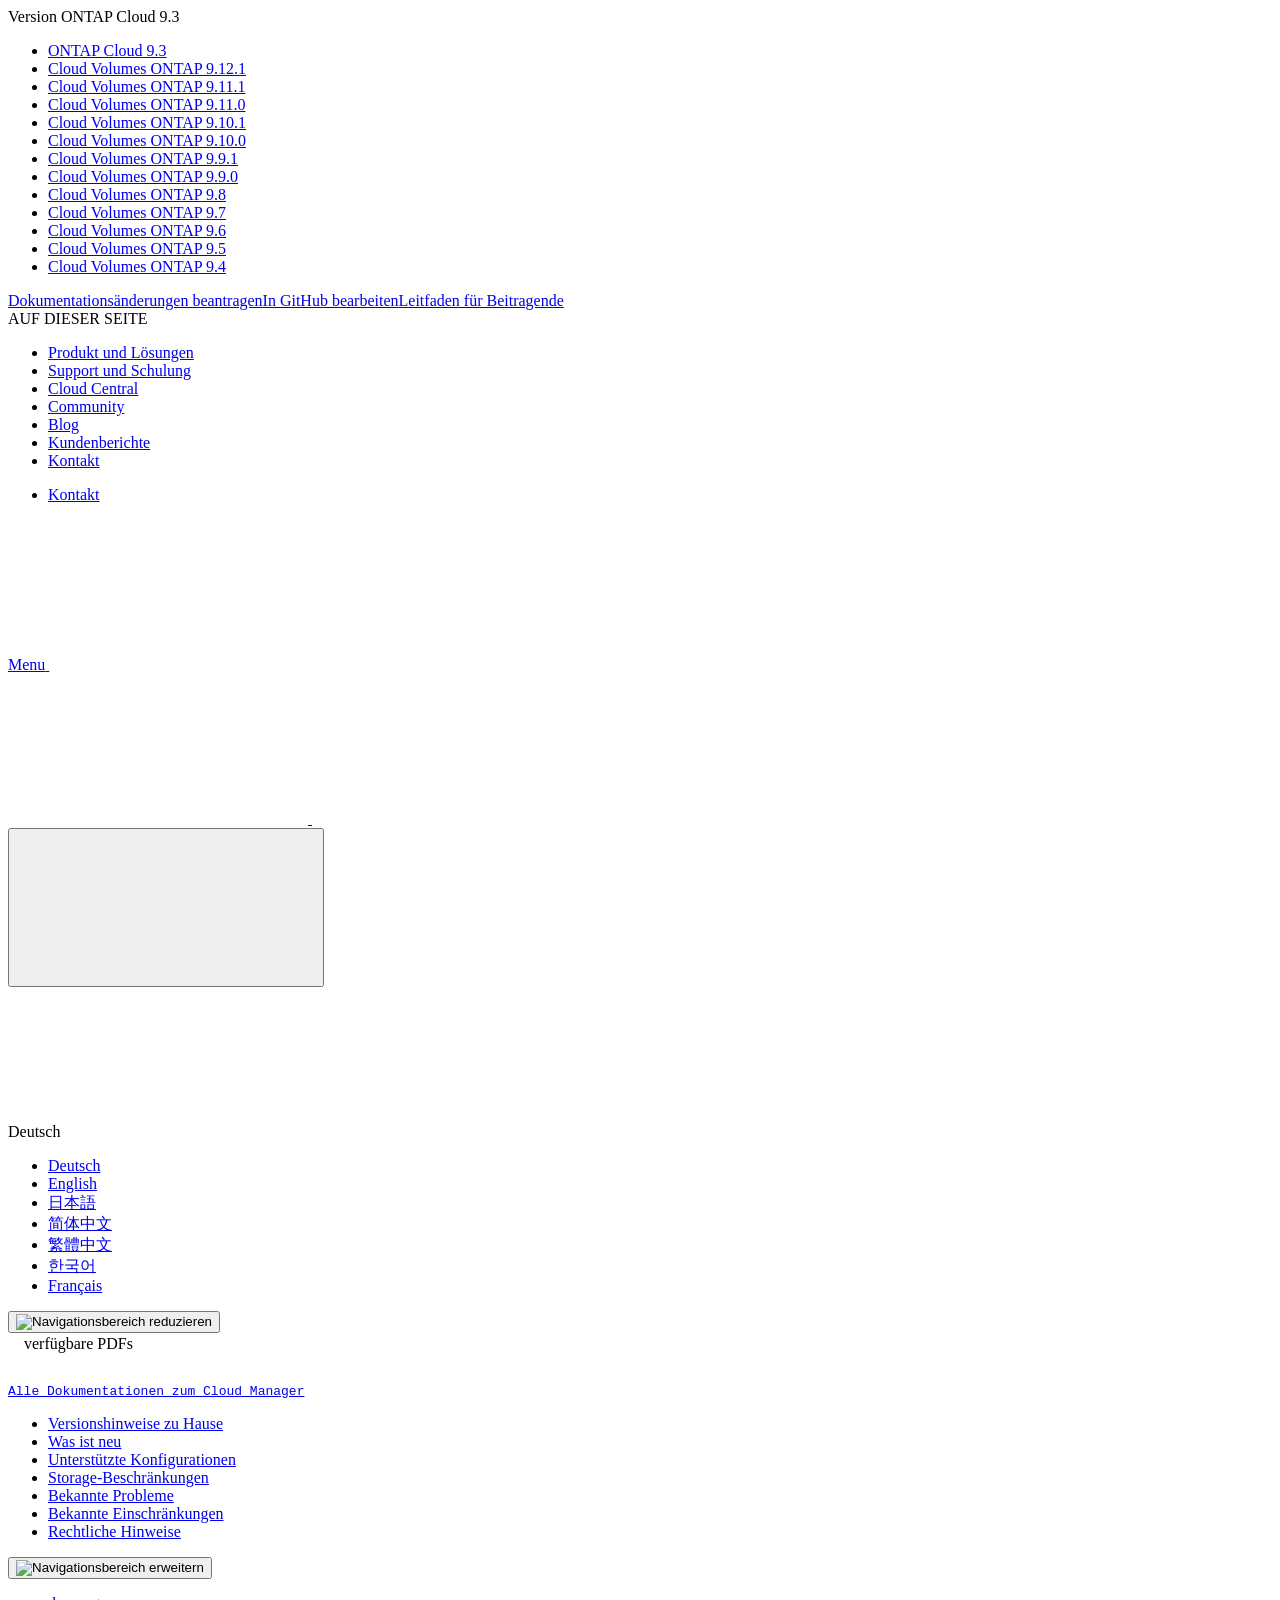
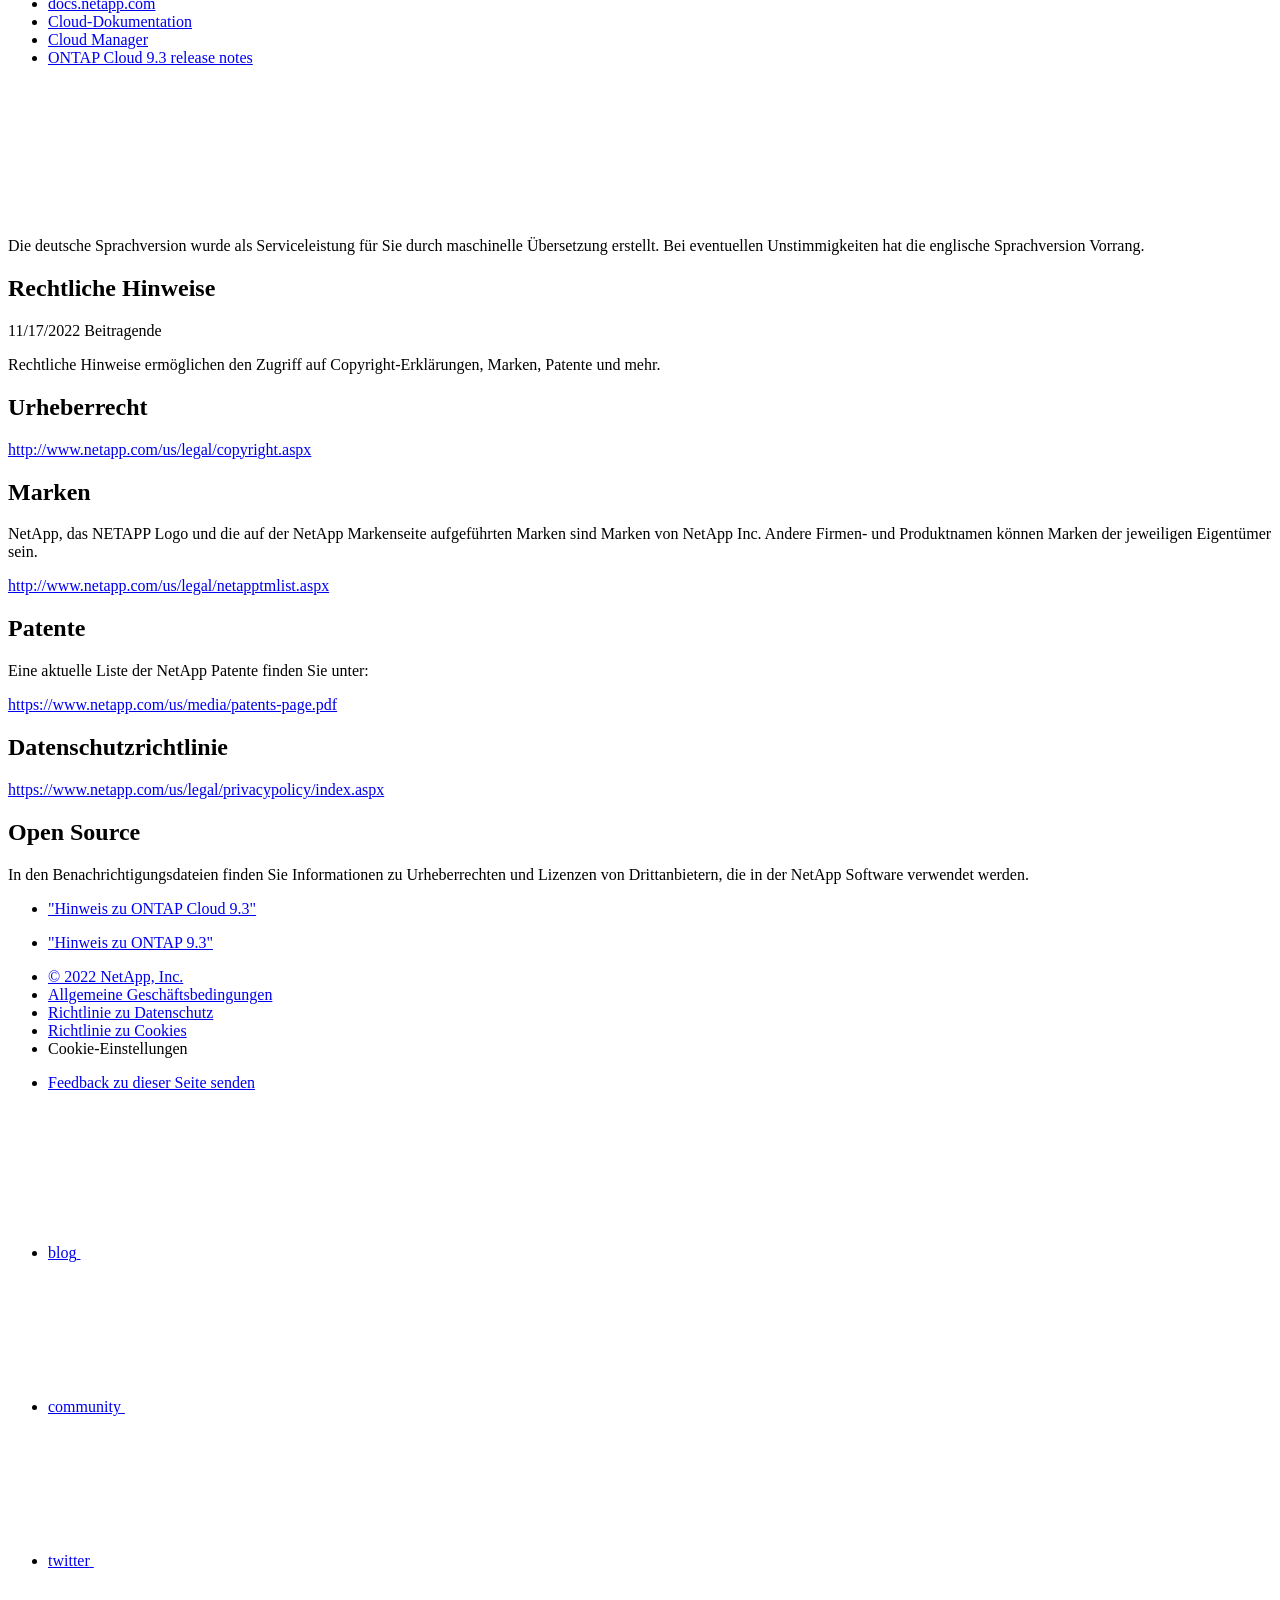
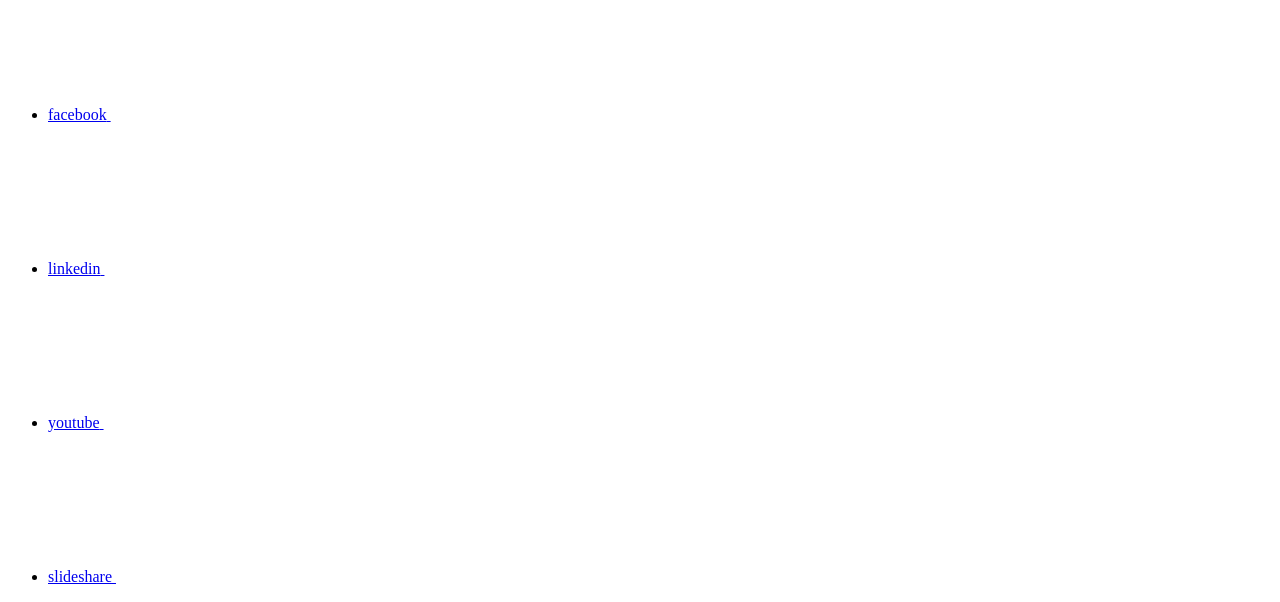
==== commit 19c53ae5: "Deploying to gh-pages from  @ d7a85c186ef23c5dfe80c3a403ffccdf96a9aa08 🚀" ====
--- a/legal-notices.html
+++ b/legal-notices.html
@@ -178,6 +178,13 @@
     <li>
       
       <a href="https://docs.netapp.com/de-de/cloud-volumes-ontap-relnotes/legal-notices.html" target="_self">
+        <span translate="no" class="notranslate"><span>Cloud Volumes ONTAP</span><span class="version"> 9.12.1</span></span>
+      </a>
+                     
+    </li>
+    <li>
+      
+      <a href="https://docs.netapp.com/de-de/cloud-volumes-ontap-9111-relnotes/legal-notices.html" target="_self">
         <span translate="no" class="notranslate"><span>Cloud Volumes ONTAP</span><span class="version"> 9.11.1</span></span>
       </a>
                      
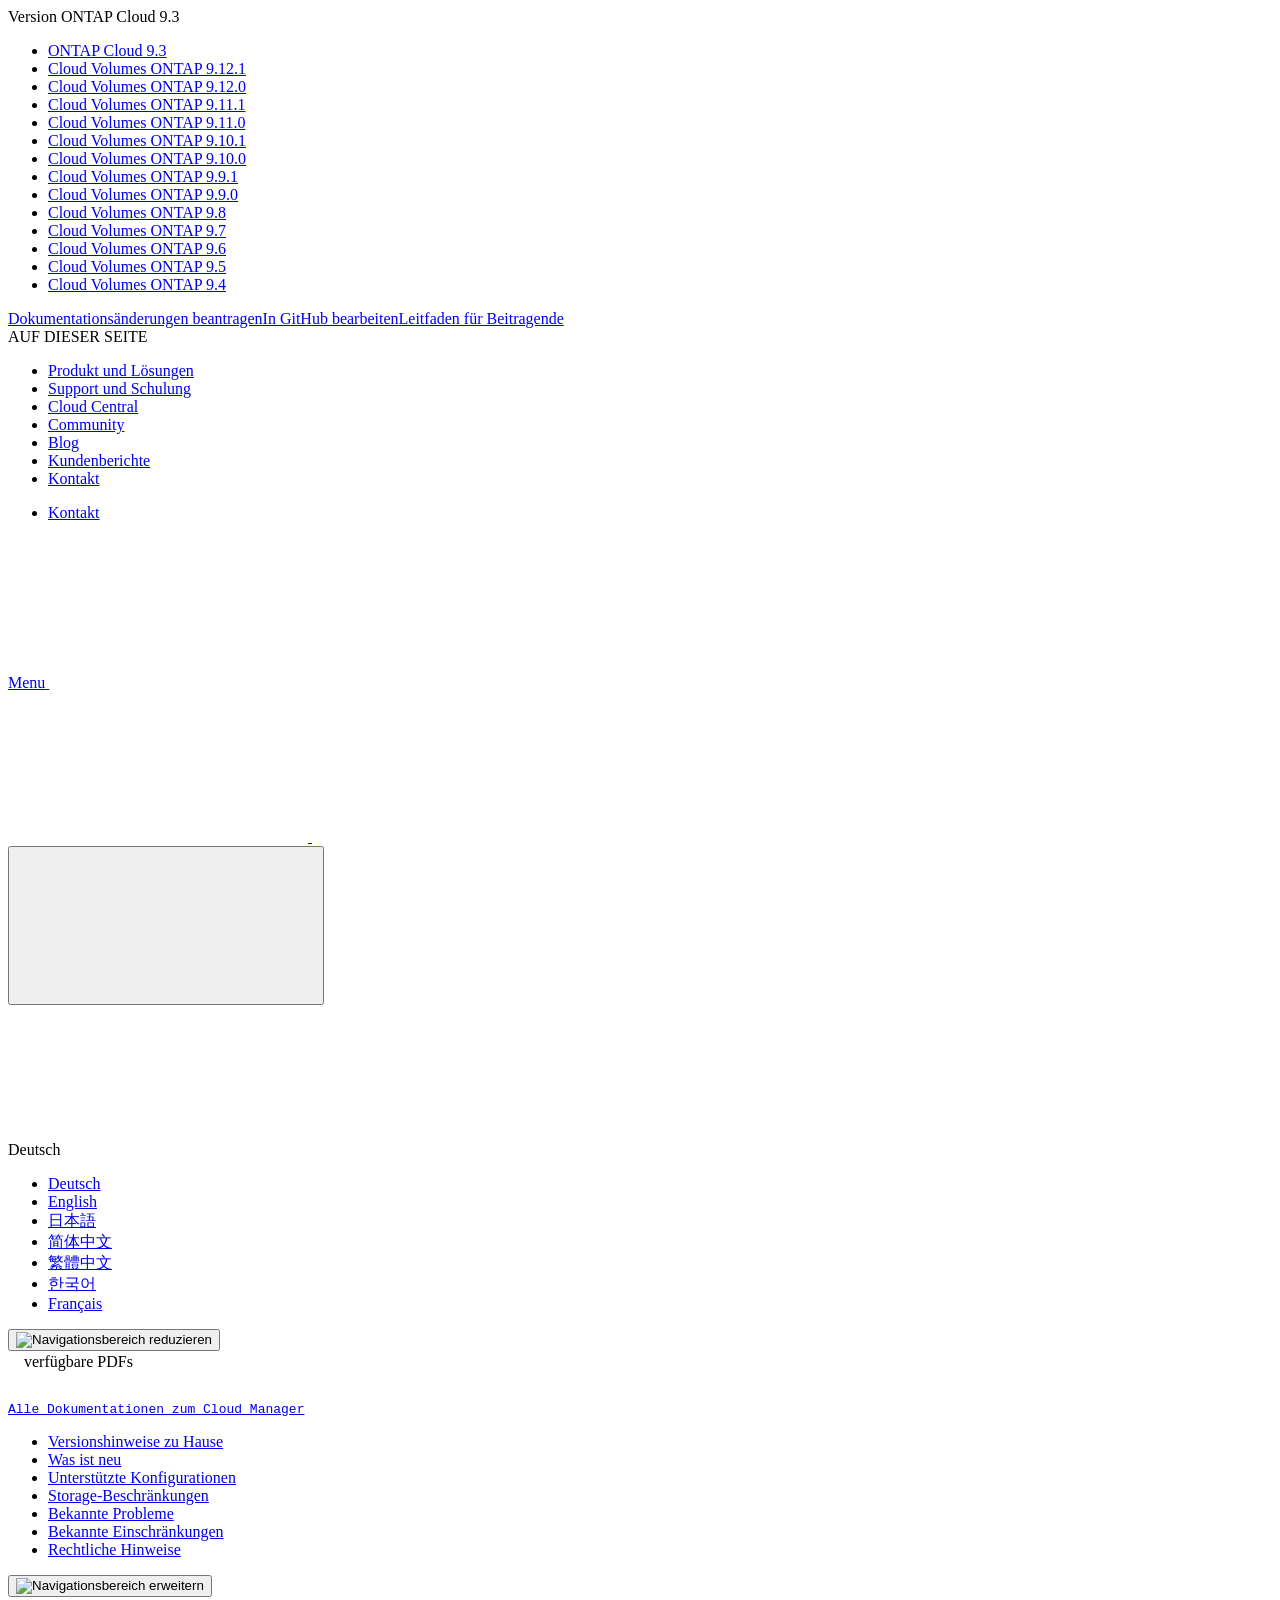
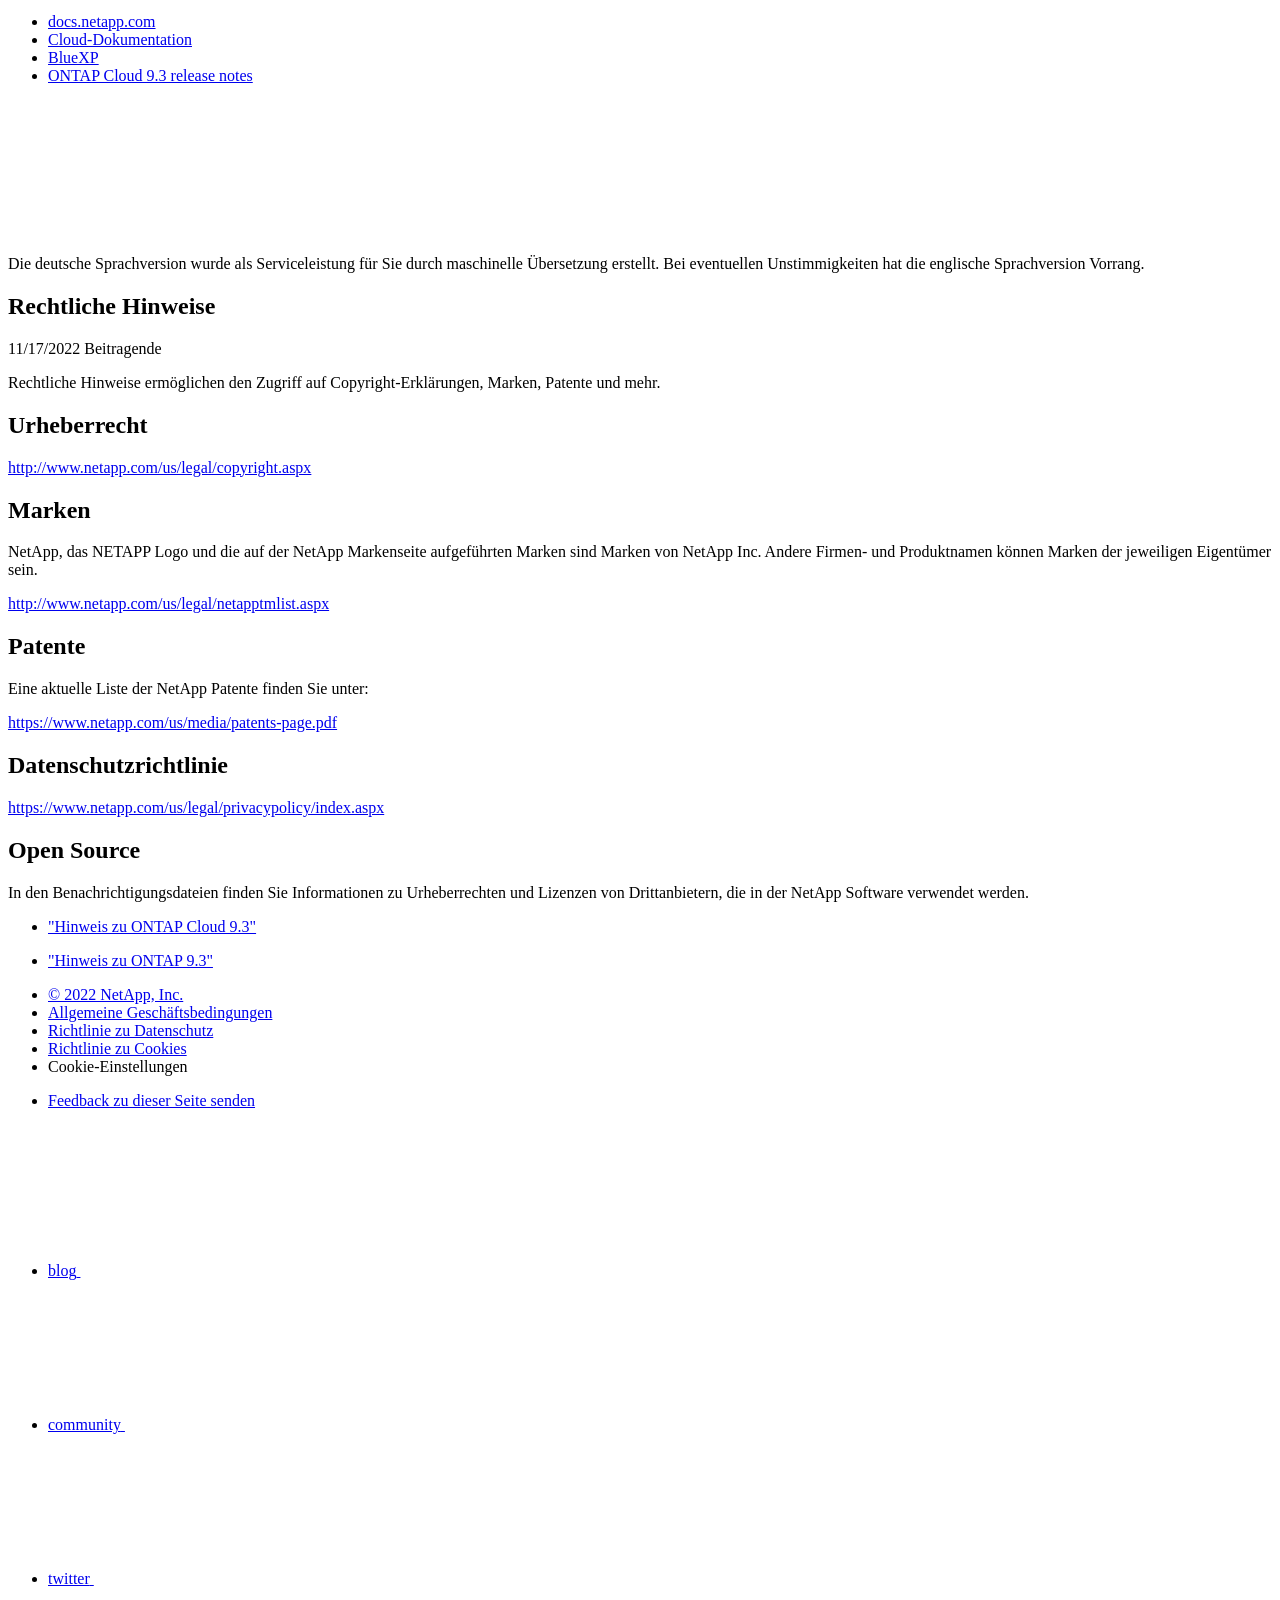
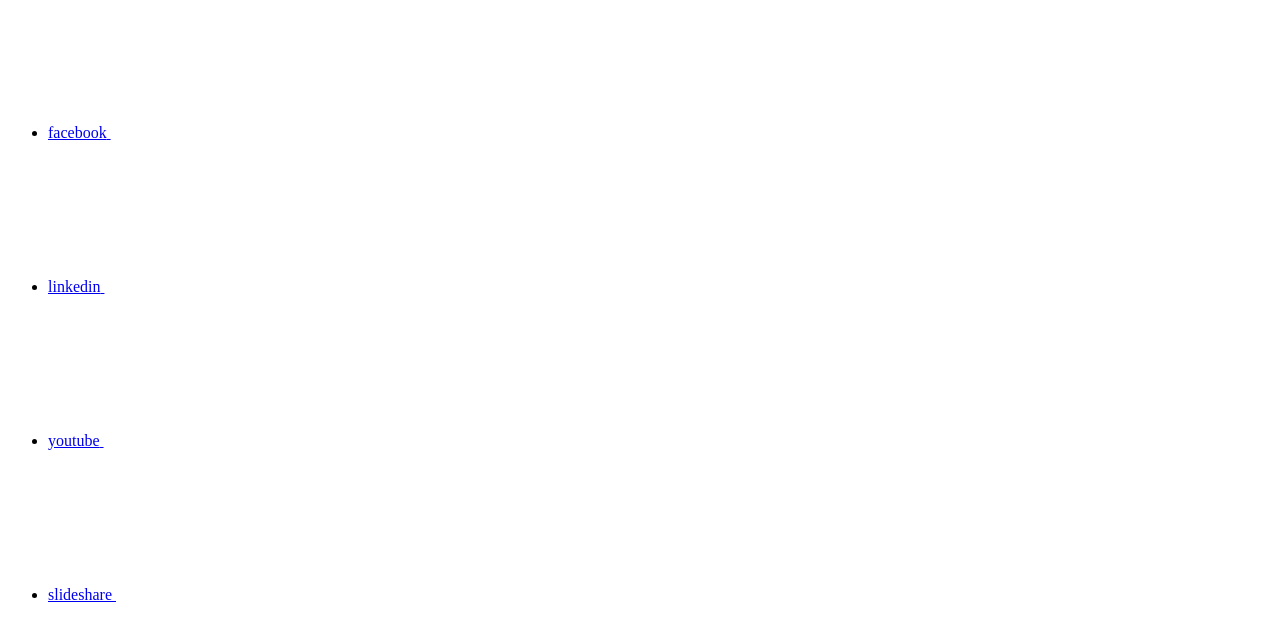
==== commit 332f223d: "Deploying to gh-pages from  @ 036d1bb41413e68e7214981faa74ee4d47c4b90e 🚀" ====
--- a/legal-notices.html
+++ b/legal-notices.html
@@ -179,6 +179,13 @@
       
       <a href="https://docs.netapp.com/de-de/cloud-volumes-ontap-relnotes/legal-notices.html" target="_self">
         <span translate="no" class="notranslate"><span>Cloud Volumes ONTAP</span><span class="version"> 9.12.1</span></span>
+      </a>
+                     
+    </li>
+    <li>
+      
+      <a href="https://docs.netapp.com/de-de/cloud-volumes-ontap-9120-relnotes/legal-notices.html" target="_self">
+        <span translate="no" class="notranslate"><span>Cloud Volumes ONTAP</span><span class="version"> 9.12.0</span></span>
       </a>
                      
     </li>
@@ -591,7 +598,7 @@
 
         
         <li class="n-breadcrumb__list-item">
-          <a href="https://docs.netapp.com/de-de/cloud-manager-family/">Cloud Manager</a>
+          <a href="https://docs.netapp.com/de-de/cloud-manager-family/">BlueXP</a>
         </li>
         
 
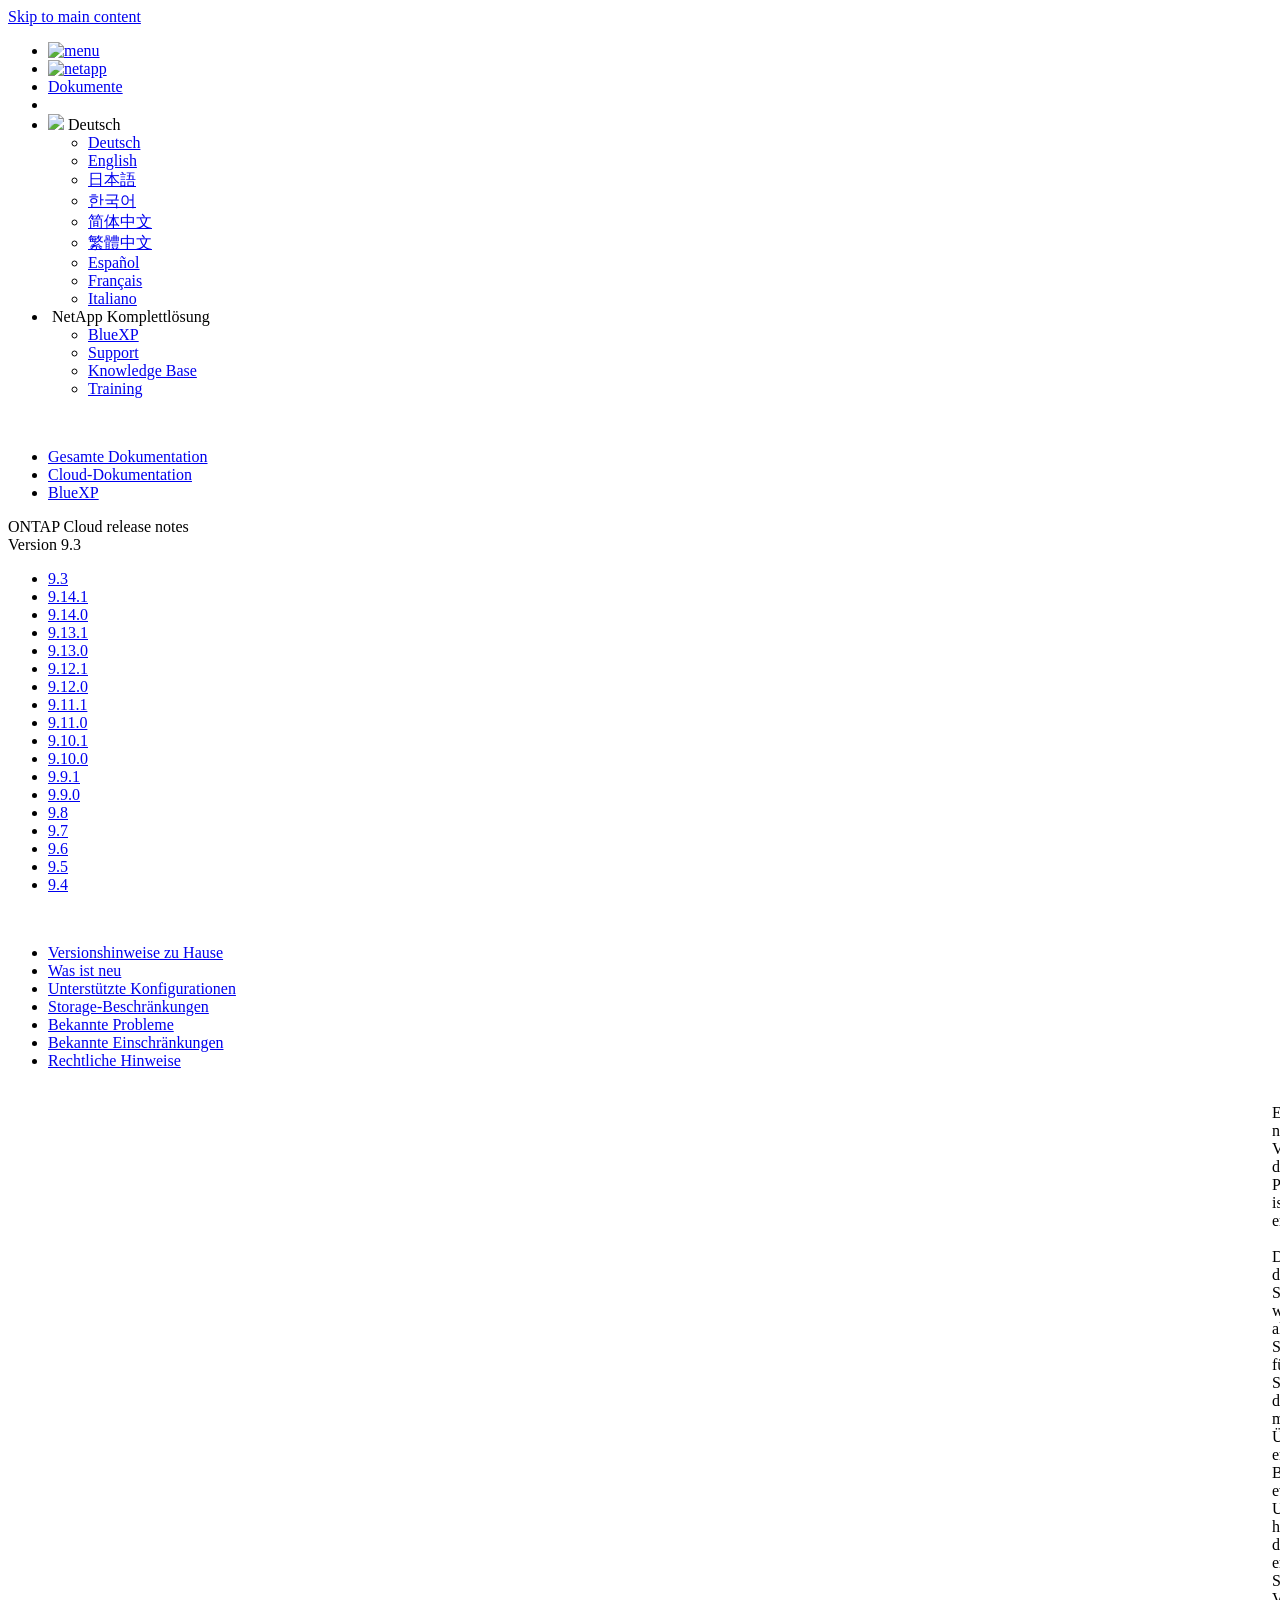
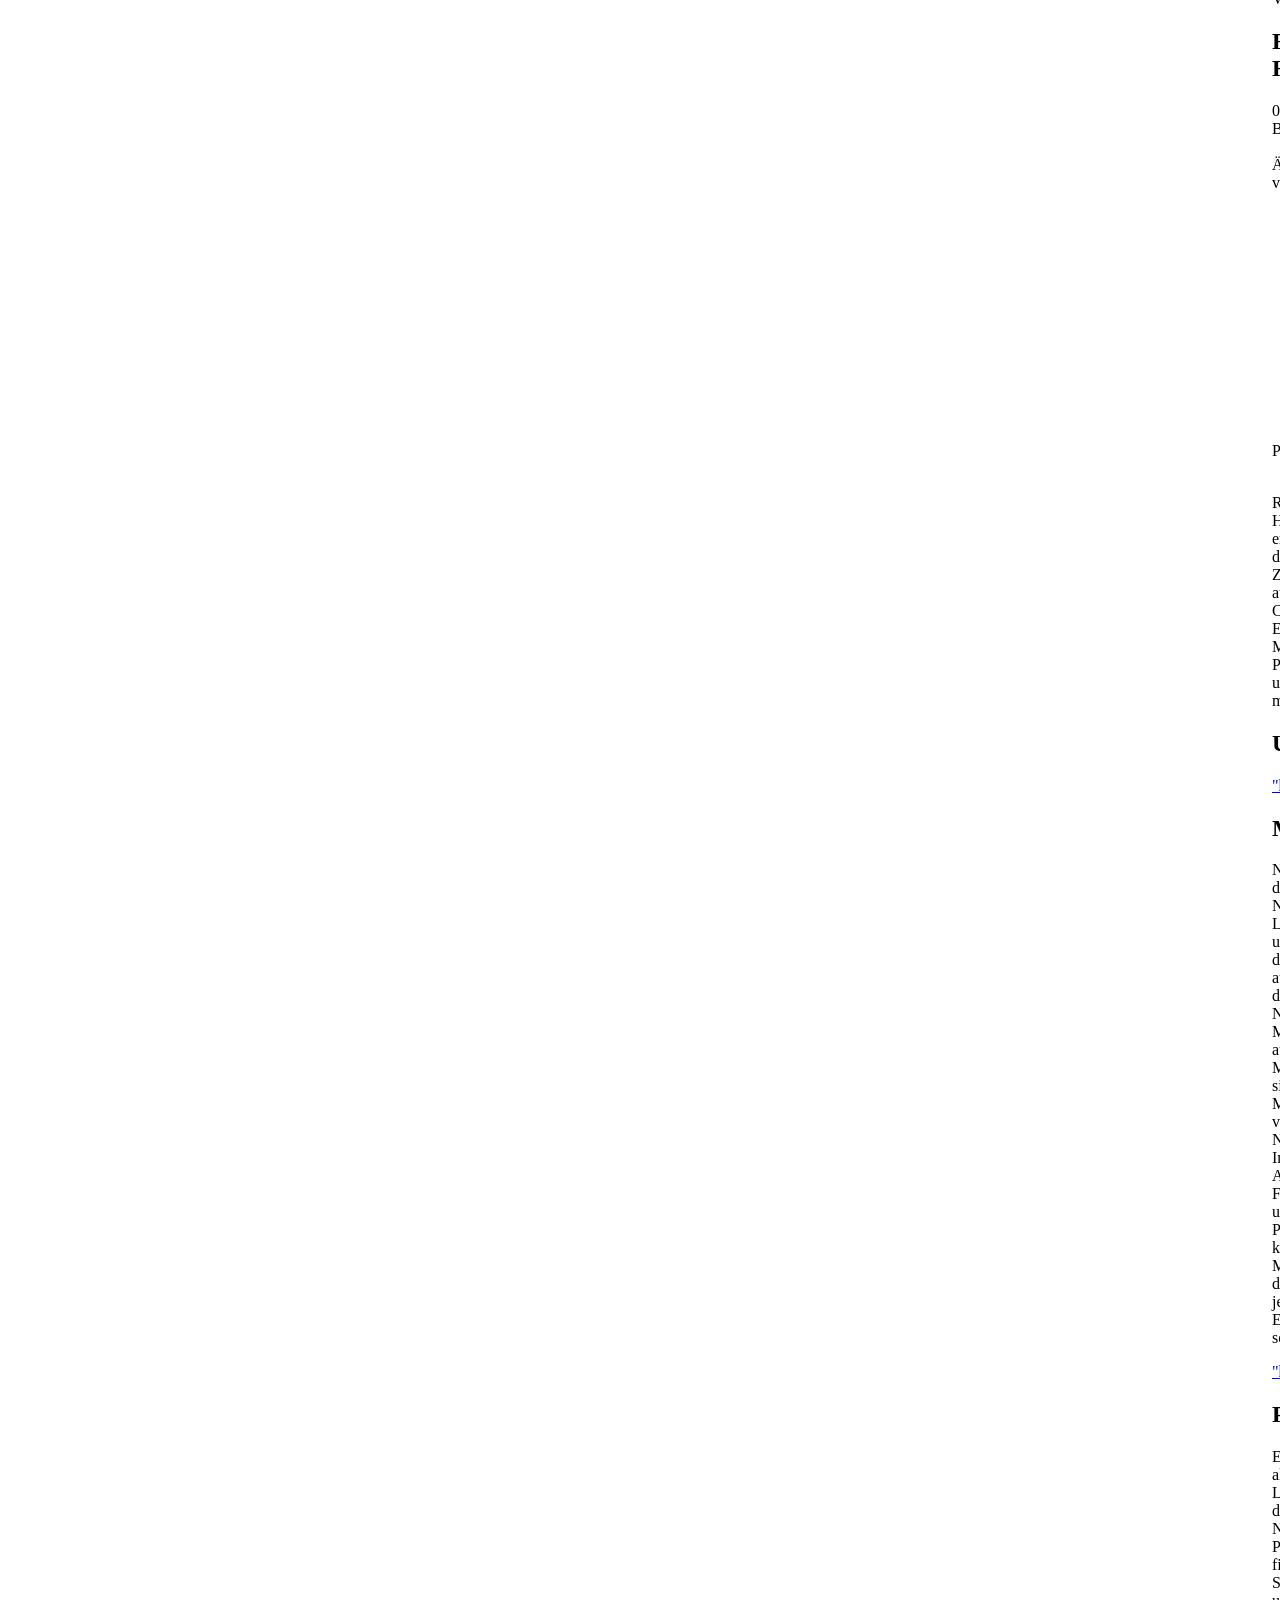
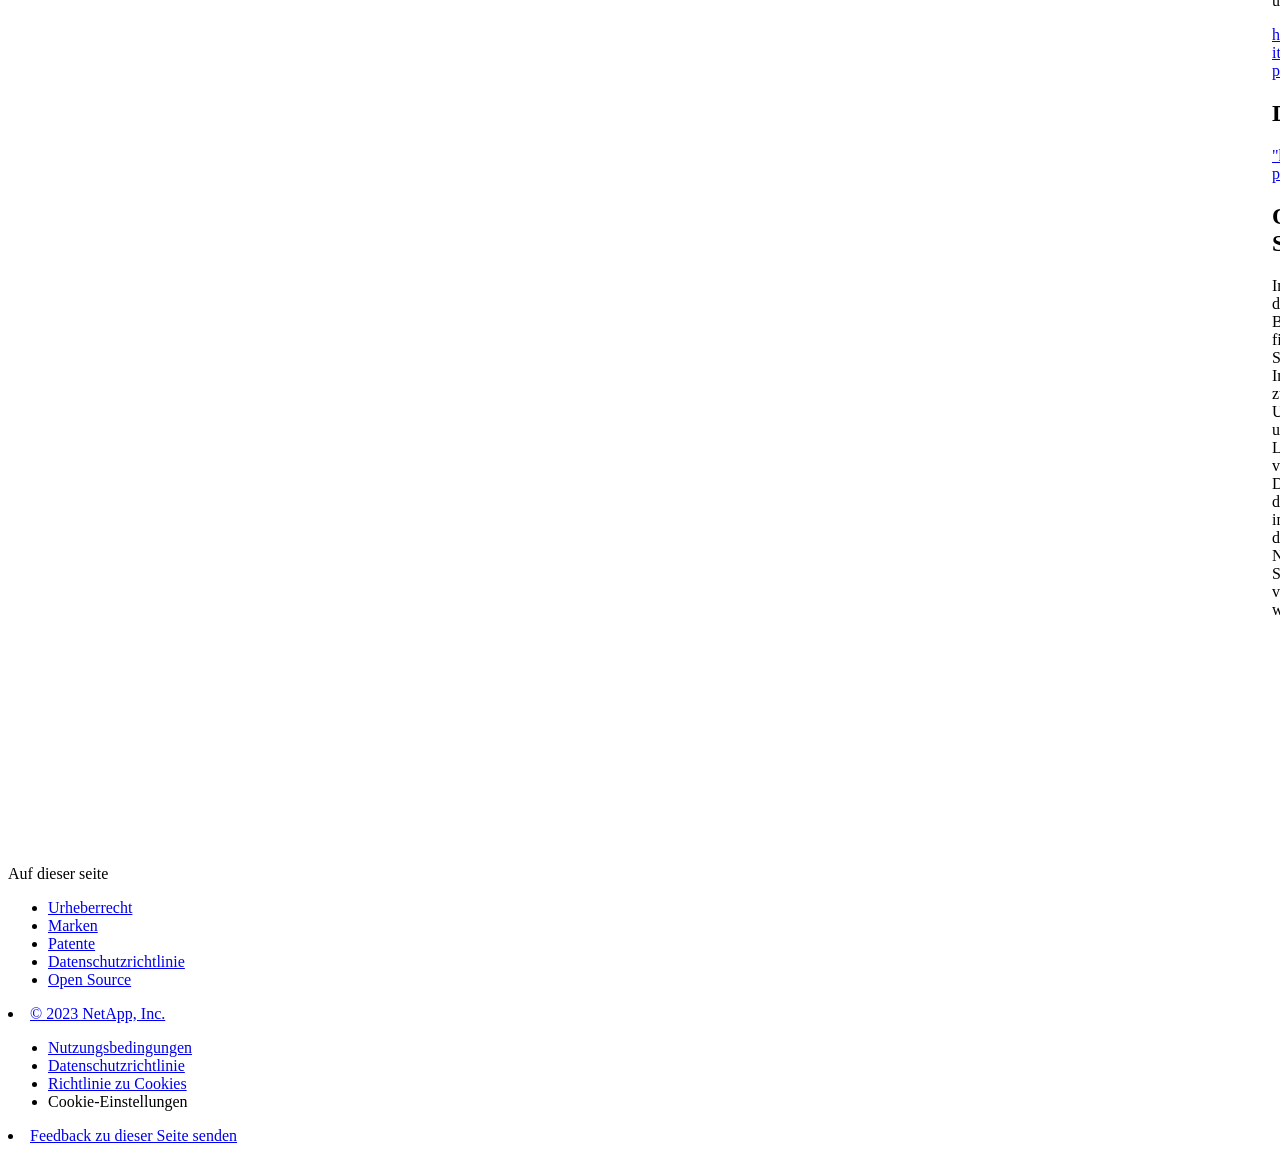
==== commit 79c6325e: "Built from c6cd4fb NetAppDocs/netappdocs-build@3c6cbbaaa77cae59a5599492f956fe43f0d98d4e" ====
--- a/legal-notices.html
+++ b/legal-notices.html
@@ -22,118 +22,67 @@
 
   <!-- RSS Feed --><link rel="alternate" type="application/rss+xml" title="NetApp Documentation" href="/de-de/cloud-volumes-ontap-93-relnotes/feed.xml"><!-- CSS Definitions: NetApp CSS should be defined after generic css -->
 
-  <!-- Elastic Search -->
-  <link rel="stylesheet" href="//cdn.jsdelivr.net/searchkit/0.10.0/theme.css">
 
   <!-- Combined CSS -->
-  <link rel="stylesheet" type="text/css" href="/de-de/cloud-volumes-ontap-93-relnotes/css/netappdocs.css">
+  <link rel="stylesheet" type="text/css" href="/de-de/cloud-volumes-ontap-93-relnotes/css/ie-netappdocs.css">
 
   
-  <link rel="stylesheet" href="/de-de/cloud-volumes-ontap-93-relnotes/css/landing-page.css" type="text/css">
-  <link rel="stylesheet" href="/de-de/cloud-volumes-ontap-93-relnotes/css/tabbed-blocks.css" type="text/css">
+  <link rel="stylesheet" href="/de-de/cloud-volumes-ontap-93-relnotes/css/ie-landing-page.css" type="text/css">
+  <link rel="stylesheet" href="/de-de/cloud-volumes-ontap-93-relnotes/css/ie-tabbed-blocks.css" type="text/css">
   <!-- Canonical url -->
-  <link rel='stylesheet' href='/de-de/cloud-volumes-ontap-93-relnotes/css/na-feature.css' type='text/css'><!-- Top level site integrations --><script>
-    function addAdobeLaunch(adobeId) {
-      var head = document.getElementsByTagName('head')[0];
-      var adobe = document.createElement("script");
-      adobe.type = "text/plain";
-      adobe.className = "optanon-category-C0002";
-      adobe.src = "//assets.adobedtm.com/60287eadf1ee/c284da483c83/"+adobeId+".min.js";
-      head.appendChild(adobe);
-    }
-
-    function addGoogleAnalytics(gtagId) {
-      var google = document.createElement("script");
-      google.type = "text/plain";
-      google.className = "optanon-category-C0002";
-      google.src = "https://www.googletagmanager.com/gtag/js?id="+gtagId;
-      var head = document.getElementsByTagName('head')[0];
-      head.appendChild(google);
-
-      window.dataLayer = window.dataLayer || [];
-      function gtag(){dataLayer.push(arguments);}
-      gtag('js', new Date());
-      gtag('config', gtagId);
-    }
-
-    function addConsent(consentId) {
-      var head = document.getElementsByTagName('head')[0];
-      var onetrustConsent = document.createElement("script");
-      onetrustConsent.type = "text/javascript";
-      onetrustConsent.src = "https://cdn.cookielaw.org/consent/"+consentId+"/OtAutoBlock.js";
-      head.appendChild(onetrustConsent);
-
-      var onetrustScript = document.createElement("script");
-      onetrustScript.type = "text/javascript";
-      onetrustScript.src = "https://cdn.cookielaw.org/scripttemplates/otSDKStub.js";
-      onetrustScript.charset = "UTF-8";
-      onetrustScript.dataset.documentLanguage = "true";
-      onetrustScript.dataset.domainScript = consentId;
-      head.appendChild(onetrustScript);
-    }addConsent("72570c5c-fe30-465f-b0e0-b77f7fb4ae34");
-    addAdobeLaunch("launch-e9ff3acac59f");
-    addGoogleAnalytics("UA-81697994-3");function OptanonWrapper() { }
+  <link rel="canonical" href="https://docs.netapp.com/de-de/cloud-volumes-ontap-93-relnotes/legal-notices.html" />
+  <link rel="alternate" hreflang="x-default" href="https://docs.netapp.com/us-en/cloud-volumes-ontap-93-relnotes/legal-notices.html" />
+  <link rel="alternate" hreflang="de" href="https://docs.netapp.com/de-de/cloud-volumes-ontap-93-relnotes/legal-notices.html" />
+  <link rel="alternate" hreflang="en" href="https://docs.netapp.com/us-en/cloud-volumes-ontap-93-relnotes/legal-notices.html" />
+  <link rel="alternate" hreflang="ja" href="https://docs.netapp.com/ja-jp/cloud-volumes-ontap-93-relnotes/legal-notices.html" />
+  <link rel="alternate" hreflang="ko" href="https://docs.netapp.com/ko-kr/cloud-volumes-ontap-93-relnotes/legal-notices.html" />
+  <link rel="alternate" hreflang="zh-Hans" href="https://docs.netapp.com/zh-cn/cloud-volumes-ontap-93-relnotes/legal-notices.html" />
+  <link rel="alternate" hreflang="zh-Hant" href="https://docs.netapp.com/zh-tw/cloud-volumes-ontap-93-relnotes/legal-notices.html" />
+  <link rel="alternate" hreflang="es" href="https://docs.netapp.com/es-es/cloud-volumes-ontap-93-relnotes/legal-notices.html" />
+  <link rel="alternate" hreflang="fr" href="https://docs.netapp.com/fr-fr/cloud-volumes-ontap-93-relnotes/legal-notices.html" />
+  <link rel="alternate" hreflang="it" href="https://docs.netapp.com/it-it/cloud-volumes-ontap-93-relnotes/legal-notices.html" />
+  <!-- Top level site integrations -->
+<script type="text/javascript" src="https://cdn.cookielaw.org/consent/72570c5c-fe30-465f-b0e0-b77f7fb4ae34/OtAutoBlock.js"></script>
+    <script type="text/javascript" src="https://cdn.cookielaw.org/scripttemplates/otSDKStub.js" charset="UTF-8" data-document-language="true" data-domain-script="72570c5c-fe30-465f-b0e0-b77f7fb4ae34"></script>
+    <script type="text/javascript">function OptanonWrapper() { }</script>
+    <script type="text/plain" class="optanon-category-C0002" src="https://assets.adobedtm.com/60287eadf1ee/c284da483c83/launch-e9ff3acac59f.min.js"></script>
+    <script class="optanon-category-C0001">(function(w,d,s,l,i){w[l]=w[l]||[];w[l].push({'gtm.start':
+        new Date().getTime(),event:'gtm.js'});var f=d.getElementsByTagName(s)[0],
+        j=d.createElement(s),dl=l!='dataLayer'?'&l='+l:'';j.setAttributeNode(d.createAttribute('data-ot-ignore'));j.setAttribute('class','optanon-category-C0001');j.async=true;
+        j.src='https://www.googletagmanager.com/gtm.js?id='+i+dl+'';f.parentNode.insertBefore(j,f);
+        })(window,document,'script','dataLayer','GTM-MD73T9M');</script>
+
+  <script src="https://cdnjs.cloudflare.com/ajax/libs/jquery/2.1.4/jquery.min.js"></script>
+  
+  <script>
+    $(document).ready(function() {
+      const MASTHEAD_OFFSET = 65;
+      const SECTIONS = $("main h2, main h3");
+      // PAGE NAV - Init
+      if (SECTIONS.length == 0) {
+        // remove if there is no elements
+        /*
+        $("#ie-right-navbar").remove();
+        $("#ie-right-navbar-collapse").remove();
+        */
+      } else {
+        $(".page-nav-title").css('display', 'block');
+        for (var i = 0; i < SECTIONS.length; i++) {
+          var sectionId = $(SECTIONS[i]).attr('id');
+          var sectionName = $(SECTIONS[i]).text();
+          var subClass = $(SECTIONS[i]).is("h3") ? ' page-nav__sublink' : '';
+          $("#page-menu").append('<li class="page-nav-item"><a href="#' + sectionId + '" class="page-nav__link' + subClass + '">' + sectionName + '</a></li>');
+        }
+      }
+    });
   </script>
-  <script src="https://cdnjs.cloudflare.com/ajax/libs/jquery/2.1.4/jquery.min.js"></script>
+  
   <script src="https://cdnjs.cloudflare.com/ajax/libs/jquery-cookie/1.4.1/jquery.cookie.min.js"></script>
 
   <!-- Used for Product Family Page Sidebar Visibility --><!-- Used to import Promise for IE. Required for SearchKit -->
-  <script src="https://cdnjs.cloudflare.com/ajax/libs/bluebird/3.3.5/bluebird.min.js"></script><script src='/de-de/cloud-volumes-ontap-93-relnotes/js/na-search.js'></script><script src='/de-de/cloud-volumes-ontap-93-relnotes/js/na-pagenav.js'></script><script src='/de-de/cloud-volumes-ontap-93-relnotes/js/na-utility.js'></script>
-  <script src='/de-de/cloud-volumes-ontap-93-relnotes/js/clouddocs.js'></script>
-  <script src='/de-de/cloud-volumes-ontap-93-relnotes/js/jquery.navgoco.min.js'></script>
-  <script src="https://maxcdn.bootstrapcdn.com/bootstrap/3.3.7/js/bootstrap.min.js" integrity="sha384-Tc5IQib027qvyjSMfHjOMaLkfuWVxZxUPnCJA7l2mCWNIpG9mGCD8wGNIcPD7Txa" crossorigin="anonymous"></script>
-  <script src='/de-de/cloud-volumes-ontap-93-relnotes/js/toc.js'></script>
-  <script src='/de-de/cloud-volumes-ontap-93-relnotes/js/customscripts.js'></script><script>
-      $(document).ready(function() {
-          
-          var collapseOnInit = true;
-          
-
-          var navSettings = {
-              "caretHtml": '',
-              "accordion": collapseOnInit,
-              "openClass": 'active', // open
-              "save": false, // leave false or nav highlighting doesn't work right
-              "cookie": {
-                  "name": 'navgoco',
-                  "expires": false,
-                  "path": '/'
-              },
-              "slide": {
-                  "duration": 400,
-                  "easing": 'swing'
-              }
-          };
-
-          // Initialize navgoco with default options
-          $("#mysidebar").navgoco(navSettings);
-          
-
-          $("#collapseAll").click(function(e) {
-              e.preventDefault();
-              $("#mysidebar").navgoco('toggle', false);
-          });
-
-          $("#expandAll").click(function(e) {
-              e.preventDefault();
-              $("#mysidebar").navgoco('toggle', true);
-          });
-
-          $(".sidebar-nav-container").on("scroll", function() {
-            $.cookie("sidebarScroll", $(".sidebar-nav-container").scrollTop(), {
-              path    : "/de-de/cloud-volumes-ontap-93-relnotes"  
-            });
-          });
-          $(function() {
-            if ($.cookie("sidebarScroll")) {
-              $(".sidebar-nav-container").scrollTop($.cookie("sidebarScroll"));
-            }
-          });
-
-      });
-
-  </script>
-  <script>
+  <script src="https://cdnjs.cloudflare.com/ajax/libs/bluebird/3.3.5/bluebird.min.js"></script><script src='/de-de/cloud-volumes-ontap-93-relnotes/js/na-search.js'></script><script src='/de-de/cloud-volumes-ontap-93-relnotes/js/ie-clouddocs.js'></script>
+  <script src="https://maxcdn.bootstrapcdn.com/bootstrap/3.3.7/js/bootstrap.min.js" integrity="sha384-Tc5IQib027qvyjSMfHjOMaLkfuWVxZxUPnCJA7l2mCWNIpG9mGCD8wGNIcPD7Txa" crossorigin="anonymous"></script><script>
+    /*
       $(document).ready(function() {
           $("#tg-sb-link").click(function() {
               $("#tg-sb-sidebar").toggle();
@@ -143,323 +92,627 @@
               $("#tg-sb-icon").toggleClass('fa-toggle-off');
           });
       });
+      */
   </script>
   <script src='/de-de/cloud-volumes-ontap-93-relnotes/js/custom-dropdown.js'></script>
   <script src='/de-de/cloud-volumes-ontap-93-relnotes/js/FileSaver.min.js'></script>
   <script src='/de-de/cloud-volumes-ontap-93-relnotes/js/jszip-utils.min.js'></script>
-  <script src='/de-de/cloud-volumes-ontap-93-relnotes/js/jszip.min.js'></script>
-  <script src='/de-de/cloud-volumes-ontap-93-relnotes/js/pdf-ux.js'></script>
-</head>
+  <script src='/de-de/cloud-volumes-ontap-93-relnotes/js/jszip.min.js'></script><script src='/de-de/cloud-volumes-ontap-93-relnotes/js/ie-pdf-ux.js'></script></head>
 
 
   <body class role="document" data-flavor="">
-    <div id="page" class="n-off-canvas-menu">
-      <div class="n-off-canvas-menu__menu"><!--TODO: Add offcanvas code --></div>
-      <div class="n-off-canvas-menu__content-wrap">
-        <header class="site-header" id="banner">
-  
-  <!-- Start Page Toolbar -->
-  
-  <div class="page-nav-toolbar"><div id="version-dropdown-new" class="custom-dropdown" >
-  <div class="custom-dropdown-select unselected" title="ONTAP Cloud 9.3">
-    <label>Version</label>
-    <span translate="no" class="notranslate">ONTAP Cloud 9.3</span>
-    <img src="/de-de/cloud-volumes-ontap-93-relnotes/images/chevron_up.svg" alt="" class="custom-icon chevrondown invisible" />
-    <img src="/de-de/cloud-volumes-ontap-93-relnotes/images/chevron_down.svg" alt="" class="custom-icon chevronup" />
-  </div>
-
-  <ul class="custom-dropdown-menu"><li>
-      
-      <a href="https://docs.netapp.com/de-de/cloud-volumes-ontap-93-relnotes/legal-notices.html" target="_self">
-        <span translate="no" class="notranslate"><span>ONTAP Cloud</span><span class="version"> 9.3</span></span>
-      </a>
-                     
-    </li>
-    <li>
-      
-      <a href="https://docs.netapp.com/de-de/cloud-volumes-ontap-relnotes/legal-notices.html" target="_self">
-        <span translate="no" class="notranslate"><span>Cloud Volumes ONTAP</span><span class="version"> 9.12.1</span></span>
-      </a>
-                     
-    </li>
-    <li>
-      
-      <a href="https://docs.netapp.com/de-de/cloud-volumes-ontap-9120-relnotes/legal-notices.html" target="_self">
-        <span translate="no" class="notranslate"><span>Cloud Volumes ONTAP</span><span class="version"> 9.12.0</span></span>
-      </a>
-                     
-    </li>
-    <li>
-      
-      <a href="https://docs.netapp.com/de-de/cloud-volumes-ontap-9111-relnotes/legal-notices.html" target="_self">
-        <span translate="no" class="notranslate"><span>Cloud Volumes ONTAP</span><span class="version"> 9.11.1</span></span>
-      </a>
-                     
-    </li>
-    <li>
-      
-      <a href="https://docs.netapp.com/de-de/cloud-volumes-ontap-9110-relnotes/legal-notices.html" target="_self">
-        <span translate="no" class="notranslate"><span>Cloud Volumes ONTAP</span><span class="version"> 9.11.0</span></span>
-      </a>
-                     
-    </li>
-    <li>
-      
-      <a href="https://docs.netapp.com/de-de/cloud-volumes-ontap-9101-relnotes/legal-notices.html" target="_self">
-        <span translate="no" class="notranslate"><span>Cloud Volumes ONTAP</span><span class="version"> 9.10.1</span></span>
-      </a>
-                     
-    </li>
-    <li>
-      
-      <a href="https://docs.netapp.com/de-de/cloud-volumes-ontap-9100-relnotes/legal-notices.html" target="_self">
-        <span translate="no" class="notranslate"><span>Cloud Volumes ONTAP</span><span class="version"> 9.10.0</span></span>
-      </a>
-                     
-    </li>
-    <li>
-      
-      <a href="https://docs.netapp.com/de-de/cloud-volumes-ontap-991-relnotes/legal-notices.html" target="_self">
-        <span translate="no" class="notranslate"><span>Cloud Volumes ONTAP</span><span class="version"> 9.9.1</span></span>
-      </a>
-                     
-    </li>
-    <li>
-      
-      <a href="https://docs.netapp.com/de-de/cloud-volumes-ontap-990-relnotes/legal-notices.html" target="_self">
-        <span translate="no" class="notranslate"><span>Cloud Volumes ONTAP</span><span class="version"> 9.9.0</span></span>
-      </a>
-                     
-    </li>
-    <li>
-      
-      <a href="https://docs.netapp.com/de-de/cloud-volumes-ontap-98-relnotes/legal-notices.html" target="_self">
-        <span translate="no" class="notranslate"><span>Cloud Volumes ONTAP</span><span class="version"> 9.8</span></span>
-      </a>
-                     
-    </li>
-    <li>
-      
-      <a href="https://docs.netapp.com/de-de/cloud-volumes-ontap-97-relnotes/legal-notices.html" target="_self">
-        <span translate="no" class="notranslate"><span>Cloud Volumes ONTAP</span><span class="version"> 9.7</span></span>
-      </a>
-                     
-    </li>
-    <li>
-      
-      <a href="https://docs.netapp.com/de-de/cloud-volumes-ontap-96-relnotes/legal-notices.html" target="_self">
-        <span translate="no" class="notranslate"><span>Cloud Volumes ONTAP</span><span class="version"> 9.6</span></span>
-      </a>
-                     
-    </li>
-    <li>
-      
-      <a href="https://docs.netapp.com/de-de/cloud-volumes-ontap-95-relnotes/legal-notices.html" target="_self">
-        <span translate="no" class="notranslate"><span>Cloud Volumes ONTAP</span><span class="version"> 9.5</span></span>
-      </a>
-                     
-    </li>
-    <li>
-      
-      <a href="https://docs.netapp.com/de-de/cloud-volumes-ontap-94-relnotes/legal-notices.html" target="_self">
-        <span translate="no" class="notranslate"><span>Cloud Volumes ONTAP</span><span class="version"> 9.4</span></span>
-      </a>
-                     
-    </li>
-    
-  </ul>
-</div><div class="page-nav-contribute"><a target="_blank" href="https://github.com/NetAppDocs/cloud-volumes-ontap-93-relnotes/issues/new?body=Page%3A%20[Rechtliche Hinweise](https://docs.netapp.com/de-de/cloud-volumes-ontap-93-relnotes/legal-notices.html)&template=public-issue-template.md" class="page-nav-contribute-link" role="button"><img src="/de-de/cloud-volumes-ontap-93-relnotes/images/discuss-sm.svg" alt="" class="github-icon" />Dokumentationsänderungen beantragen</a><a target="_blank" href="https://github.com/NetAppDocs/cloud-volumes-ontap-93-relnotes/blob/main/legal-notices.adoc" class="page-nav-contribute-link" role="button"><img src="/de-de/cloud-volumes-ontap-93-relnotes/images/edit-sm.svg" alt="" class="github-icon" />In GitHub bearbeiten</a><a target="_blank" href="https://docs.netapp.com/us-en/contribute/" class="page-nav-contribute-link"  ><img src="/de-de/cloud-volumes-ontap-93-relnotes/images/article-sm.svg" alt="" class="github-icon" />Leitfaden für Beitragende</a></div>
-    <div class="page-nav-container">
-      <nav class="page-nav-fixed">
-        <div class="page-nav-title">AUF DIESER SEITE</div>
-        <div class="page-nav-links">
-          <ul class="page-nav-inner" id="page-menu"></ul>
-        </div>
-      </nav>
-    </div>
-  </div>
-  
-  
-  <!-- Start top_hat -->
-  <div class="n-top-hat">
-    <div class="n-container">
-      <div class="n-top-hat__cross-property-nav">
-        <ul class="n-top-hat__list">
-          <li class="n-top-hat__list-item">
-            <a href="https://www.netapp.com/products-a-z/" class="n-top-hat__link">Produkt und Lösungen</a>
-          </li>
-          <li class="n-top-hat__list-item">
-            <a href="https://www.netapp.com/support-and-training/netapp-university/" class="n-top-hat__link">Support und Schulung</a>
-          </li>
-          <li class="n-top-hat__list-item">
-            <a href="https://cloud.netapp.com" class="n-top-hat__link">Cloud Central</a>
-          </li>
-          <li class="n-top-hat__list-item">
-            <a href="https://community.netapp.com/" class="n-top-hat__link">Community</a>
-          </li>
-          <li class="n-top-hat__list-item">
-            <a href="https://blog.netapp.com/" class="n-top-hat__link">Blog</a>
-          </li>
-          <li class="n-top-hat__list-item">
-            <a href="https://customers.netapp.com/en/" class="n-top-hat__link">Kundenberichte</a>
-          </li>
-          <li class="n-top-hat__list-item">
-            <a href="https://www.netapp.com/us/contact-us/index.aspx" target="_self" class="n-top-hat__link" data-ntap-ui="contact-us">Kontakt</a>
-          </li>
-        </ul>
-      </div>
-      <div class="n-top-hat__utils">
-        <ul class="n-top-hat__list">
-          <li class="n-top-hat__list-item">
-            <a href="https://www.netapp.com/us/contact-us/index.aspx" target="_self" class="n-top-hat__link" data-ntap-ui="contact-us">Kontakt</a>
-          </li>
-        </ul>
-      </div>
-    </div>
-  </div>
-  <!-- End top_hat -->
-
-  <!-- Start property bar -->
-  <style>
-    .n-property-navigation-bar__menus--desktop-experience .n-menu--mega__default-content__heading span {
-    color: #34B0FF;
-    }
-  </style>
-  <div class="n-property-bar " data-ntap-ui="sticky-nav">
-    <div class="n-property-bar__inner-wrap">
-      <div class="n-property-bar__menu-toggle">
-        <a href="#" class="n-property-bar__menu-toggle-link">
-          <span class="n-property-bar__menu-toggle-text">Menu</span>
-          <svg class="n-icon-bars n-property-bar__menu-toggle-icon" aria-labelledby="title">
-            <title>bars</title>
-            <use xlink:href="/de-de/cloud-volumes-ontap-93-relnotes/common/svg/sprite.svg#bars"></use>
-          </svg>
-        </a>
-      </div>
-      <div class="n-property-bar__property-mark ">
-        <a href="https://www.netapp.com" class="n-property-bar__property-link">
-          <div class="n-property-bar__logo">
-            <svg class="n-icon-netapp-mark n-icon-netapp-mark n-property-bar__netapp-mark-icon" aria-labelledby="title">
-              <title>netapp-mark</title>
-              <use xlink:href="/de-de/cloud-volumes-ontap-93-relnotes/common/svg/sprite.svg#netapp-mark"></use>
-            </svg>
-            <svg class="n-icon-netapp-logo n-property-bar__logo-svg" aria-labelledby="title">
-              <title>netapp-logo</title>
-              <use xlink:href="/de-de/cloud-volumes-ontap-93-relnotes/common/svg/sprite.svg#netapp-logo"></use>
-            </svg>
-          </div>
-        </a>
-      </div>
-
-      
-      
-      
-      <div class="search-property-bar">
-        <div id="search-demo-container" class="searchbox n-property-bar__search">
-          <div id="react-search" 
-          data-search-html="/de-de/cloud-volumes-ontap-93-relnotes/search.html"
-          data-type="widget" 
-          data-placeholder="Dokumentation durchsuchen"
-          data-no-results-found="Keine Ergebnisse für {query} gefunden"
-          data-did-you-mean="Nach {suggestion} suchen."
-          data-no-results-found-did-you-mean="Keine Ergebnisse für {query} gefunden. Meinten Sie {suggestion}?"
-          data-results-found="{hitCount} Ergebnisse gefunden"
-          data-error-message="We're sorry, an issue occurred when fetching your results. Please try again."
-          data-error-reset="Reset Search"
-          data-sk-es-pf-indexes=""
-          data-flavor=""></div>
-          <button class="n-property-bar__search-toggle-button" type="button">
-            <svg class="n-icon-search n-property-bar__search-toggle-button-icon" aria-labelledby="title">
-              <title>search</title>
-              <use xmlns:xlink="http://www.w3.org/1999/xlink" xlink:href="/de-de/cloud-volumes-ontap-93-relnotes/common/svg/sprite.svg#search"></use>
-            </svg>
-          </button>
-        </div>
-      </div>
-      
-    </div>
-  </div>
-  <div class="n-property-bar__toolbar">
-    <!-- Start Language Selector --><div id="language-dropdown" class="custom-dropdown custom-dropdown-lang">
-      <div class="custom-dropdown-select custom-dropdown-select-lang">
-      <span class="lang-name">Deutsch</span>
-          <svg class="n-globe__icon" aria-labelledby="title">
-            <title>globe</title>
-            <use xmlns:xlink="http://www.w3.org/1999/xlink" xlink:href="/de-de/cloud-volumes-ontap-93-relnotes/common/svg/sprite.svg#globe"></use>
-          </svg>
-        </button>
-      </div>
-
-      <ul class="custom-dropdown-menu"><li>
-          <a href="https://docs.netapp.com/de-de/cloud-volumes-ontap-93-relnotes/legal-notices.html" target="_self"><span translate="no" class="notranslate">Deutsch</span></a>
-        </li><li>
-          <a href="https://docs.netapp.com/us-en/cloud-volumes-ontap-93-relnotes/legal-notices.html" target="_self"><span translate="no" class="notranslate">English</span></a>
-        </li><li>
-          <a href="https://docs.netapp.com/ja-jp/cloud-volumes-ontap-93-relnotes/legal-notices.html" target="_self"><span translate="no" class="notranslate">日本語</span></a>
-        </li><li>
-          <a href="https://docs.netapp.com/zh-cn/cloud-volumes-ontap-93-relnotes/legal-notices.html" target="_self"><span translate="no" class="notranslate">简体中文</span></a>
-        </li><li>
-          <a href="https://docs.netapp.com/zh-tw/cloud-volumes-ontap-93-relnotes/legal-notices.html" target="_self"><span translate="no" class="notranslate">繁體中文</span></a>
-        </li><li>
-          <a href="https://docs.netapp.com/ko-kr/cloud-volumes-ontap-93-relnotes/legal-notices.html" target="_self"><span translate="no" class="notranslate">한국어</span></a>
-        </li><li>
-          <a href="https://docs.netapp.com/fr-fr/cloud-volumes-ontap-93-relnotes/legal-notices.html" target="_self"><span translate="no" class="notranslate">Français</span></a>
-        </li></ul>
-    </div><!-- End Language Selector -->
-
-    <div class="n-property-bar__cta"></div>
-  </div>
-  <script>
-    $(function(){
-        var currentLocalization = $('html').attr('lang');
-
-        var localizationsDictionary = {
-            "en-CA" : "https://www.netapp.com/search/index.aspx?for_cr=canada&",
-            "en-IN" : "https://www.netapp.com/search/index.aspx?for_cr=india&",
-            "nl-NL" : "https://www.netapp.com/search/index.aspx?for_cr=netherlands&",
-            "ru-RU" : "https://www.netapp.com/search/index.aspx?for_cr=russia&",
-            "sv-SE" : "https://www.netapp.com/search/index.aspx?for_cr=sweden&",
-            "it-IT" : "https://www.netapp.com/search/index.aspx?for_cr=italy&",
-            "he-IL" : "https://www.netapp.com/search/index.aspx?for_cr=israel&",
-            "ko-KR" : "https://www.netapp.com/search/index.aspx?for_cr=korea&",
-            "zh-TW" : "https://www.netapp.com/search/index.aspx?for_cr=taiwan&",
-            "en-GB" : "https://www.netapp.com/search/index.aspx?for_cr=unitedkingdom&",
-            "en-SG" : "https://www.netapp.com/search/index.aspx?for_cr=asean&",
-            "en-AU" : "https://www.netapp.com/search/index.aspx?for_cr=australia&",
-            "pt-BR" : "https://www.netapp.com/search/index.aspx?for_cr=brasil&",
-            "de-CH" : "https://www.netapp.com/search/index.aspx?for_cr=switzerland&",
-            "es-MX" : "https://www.netapp.com/search/index.aspx?for_cr=mexico&"
-        };
-
-        if($('html').hasClass('ntap-whitelisted') && localizationsDictionary.hasOwnProperty(currentLocalization)) {
-            $('.n-property-bar__property-link').attr('href', '/');
-        }
-    });
-  </script>
-  <!-- End property bar -->
-</header>
-
+    <div class="skip-to-main">
+      <a href="#main" >Skip to main content</a>
+    </div><noscript><iframe src="https://www.googletagmanager.com/ns.html?id=GTM-MD73T9M"
+      height="0" width="0" style="display:none;visibility:hidden"></iframe></noscript><div id="page" class="">
+      <div id="ie-phone-menu" class=""></div>
+      <div id="ie-content-wrap" class="">
+        <nav id="ie-new-header">
+    <ul>
+        <li id="ie-phone-menu-button">
+            <a href="#">
+                <image id="" src="/de-de/cloud-volumes-ontap-93-relnotes/images/hamburger.svg" alt="menu" />
+            </a>
+        </li>
+
+        <li>
+            <a href="https://www.netapp.com/de/index.aspx">
+                <image id="ie-header-logo" src="/de-de/cloud-volumes-ontap-93-relnotes/images/netapp_logo.svg" alt="netapp" />
+            </a>
+        </li>
+        <li id="ie-header-docs">
+            <a href="https://www.netapp.com/de/support-and-training/documentation/">Dokumente</a>
+        </li>
+
+        <!-- Empty container to push header left with or without lang selector -->
+        <li id="empty-container" style="margin-left: auto">
+        </li>
+        <!-- Start Language Selector --><li id="ie-language-dropdown">
+            <div id="language-dropdown" class="custom-dropdown custom-dropdown-lang">
+                <div class="custom-dropdown-select custom-dropdown-select-lang">
+                    <img src="/de-de/cloud-volumes-ontap-93-relnotes/images/language_white_24dp.svg" class="n-globe__icon" />
+                    <span class="lang-name">Deutsch</span>
+                    <img src="/de-de/cloud-volumes-ontap-93-relnotes/images/dropdown-arrow.svg" alt="" class="custom-icon chevrondown header invisible" />
+                    <img src="/de-de/cloud-volumes-ontap-93-relnotes/images/dropdown-arrow.svg" alt="" class="custom-icon chevronup header" />
+                    </button>
+                </div>
+
+                <ul class="custom-dropdown-menu"><li>
+                        <a href="https://docs.netapp.com/de-de/cloud-volumes-ontap-93-relnotes/legal-notices.html"
+                            target="_self"><span translate="no" class="notranslate">Deutsch</span></a>
+                    </li><li>
+                        <a href="https://docs.netapp.com/us-en/cloud-volumes-ontap-93-relnotes/legal-notices.html"
+                            target="_self"><span translate="no" class="notranslate">English</span></a>
+                    </li><li>
+                        <a href="https://docs.netapp.com/ja-jp/cloud-volumes-ontap-93-relnotes/legal-notices.html"
+                            target="_self"><span translate="no" class="notranslate">日本語</span></a>
+                    </li><li>
+                        <a href="https://docs.netapp.com/ko-kr/cloud-volumes-ontap-93-relnotes/legal-notices.html"
+                            target="_self"><span translate="no" class="notranslate">한국어</span></a>
+                    </li><li>
+                        <a href="https://docs.netapp.com/zh-cn/cloud-volumes-ontap-93-relnotes/legal-notices.html"
+                            target="_self"><span translate="no" class="notranslate">简体中文</span></a>
+                    </li><li>
+                        <a href="https://docs.netapp.com/zh-tw/cloud-volumes-ontap-93-relnotes/legal-notices.html"
+                            target="_self"><span translate="no" class="notranslate">繁體中文</span></a>
+                    </li><li>
+                        <a href="https://docs.netapp.com/es-es/cloud-volumes-ontap-93-relnotes/legal-notices.html"
+                            target="_self"><span translate="no" class="notranslate">Español</span></a>
+                    </li><li>
+                        <a href="https://docs.netapp.com/fr-fr/cloud-volumes-ontap-93-relnotes/legal-notices.html"
+                            target="_self"><span translate="no" class="notranslate">Français</span></a>
+                    </li><li>
+                        <a href="https://docs.netapp.com/it-it/cloud-volumes-ontap-93-relnotes/legal-notices.html"
+                            target="_self"><span translate="no" class="notranslate">Italiano</span></a>
+                    </li></ul>
+            </div>
+            </li>
+        <!-- End Language Selector -->
+
+
+        <li id="ie-allnetapp">
+            <div id="allnetapp-dropdown" class="custom-dropdown custom-dropdown-allnetapp">
+                <div class="custom-dropdown-select custom-dropdown-select-allnetapp">
+                    <img src="/de-de/cloud-volumes-ontap-93-relnotes/images/apps_white_24dp.svg" alt="" class="allnetapp-icon" />
+                    <span class="allnetapp-name">NetApp Komplettlösung</span>
+                    <img src="/de-de/cloud-volumes-ontap-93-relnotes/images/dropdown-arrow.svg" alt="" class="custom-icon chevrondown header invisible" />
+                    <img src="/de-de/cloud-volumes-ontap-93-relnotes/images/dropdown-arrow.svg" alt="" class="custom-icon chevronup header" />
+                    </button>
+                </div>
+
+                <ul class="custom-dropdown-menu allnetapp-dropdown">
+                    <li>
+                        <a href="https://bluexp.netapp.com/de/"
+                            target="_self"><span translate="no" class="notranslate">BlueXP</span></a>
+                    </li>
+                    <li>
+                        <a href="https://mysupport.netapp.com/site/"
+                            target="_self"><span translate="no" class="notranslate">Support</span></a>
+                    </li>
+                    <li>
+                        <a href="https://kb.netapp.com/"
+                            target="_self"><span translate="no" class="notranslate">Knowledge Base</span></a>
+                    </li>
+                    <li>
+                        <a href="https://www.netapp.com/de/support-and-training/netapp-learning-services/"
+                            target="_self"><span translate="no" class="notranslate">Training</span></a>
+                    </li>
+                </ul>
+            </div>
+
+        </li>
+
+    </ul>
+</nav>
 
         <main id="n-main-content" class="n-main-content">
           <!-- Start Documentation Content -->
 <div class="ie-main">
-  <!-- Sidebar Column -->
+
+<div id="ie-new-sidebar-collapse" style="display: none">
+    <img id="sidebar-expand" class="ie-searchbox-icon" src="/de-de/cloud-volumes-ontap-93-relnotes/images/double_arrow.svg" alt="" />
+</div>
+<div id="ie-new-sidebar">
+    <div id="ie-product-identity-lockup">
+        <div id="sidebar-collapse" class="">
+            <img src="/de-de/cloud-volumes-ontap-93-relnotes/images/double_arrow.svg" alt="" />
+        </div>
+        <div id="ie-breadcrumb" class="">
+  <ul class="ie-breadcrumb">
+    <li class="">
+      <a href="https://docs.netapp.com">Gesamte Dokumentation</a>
+    </li>
+    
+    
+    <li class="">
+      <a href="https://docs.netapp.com/us-en/cloud/">Cloud-Dokumentation</a>
+    </li>
+    
+
+    
+    <li class="">
+      <a href="https://docs.netapp.com/de-de/bluexp-family/">
+        BlueXP
+      </a>
+    </li>
+    
+  </ul>
   
-  <div class="col-md-3" id="sidebar-height">
-      <button id="btn-sidebar-collapse" onclick="hideSidebar()"><img src="/de-de/cloud-volumes-ontap-93-relnotes/images/collapse.png" alt="Navigationsbereich reduzieren"></button>
-      <div class="n-pdf-header">
-  <a id="toggleButtonPdf" class="n-pdf-button" type="button">
-    <img src="/de-de/cloud-volumes-ontap-93-relnotes/images/pdf.png" alt="" width="16" height="16"/>verfügbare PDFs<span>
-    </span>
-  </a>
-</div>
-<div class="n-pdf-body-container">
-  <ul id="toggleContainerPdf" class="n-pdf-body" style="display:none;"><li class="pdf-ux-container">
+  <div class="ie-product-name" >
+    <!--<a href="/de-de/cloud-volumes-ontap-93-relnotes/">-->
+      ONTAP Cloud release notes
+    <!--</a>-->
+  </div>
+</div>
+
+            
+<div id="ie-selectors"><div id="version-dropdown-new" class="custom-dropdown" >
+  <div class="custom-dropdown-select unselected" title=" 9.3">
+    <label>Version</label>
+    <span translate="no" class="notranslate">9.3</span>
+    <img src="/de-de/cloud-volumes-ontap-93-relnotes/images/dropdown-arrow.svg" alt="" class="custom-icon chevrondown version invisible" />
+    <img src="/de-de/cloud-volumes-ontap-93-relnotes/images/dropdown-arrow.svg" alt="" class="custom-icon chevronup version" />
+  </div>
+
+  <ul class="custom-dropdown-menu"><li>
+      
+      <a href="https://docs.netapp.com/de-de/cloud-volumes-ontap-93-relnotes/legal-notices.html" target="_self">
+        <span translate="no" class="notranslate"><span class="version"> 9.3</span></span>
+      </a>
+                     
+    </li>
+    <li>
+      
+      <a href="https://docs.netapp.com/de-de/cloud-volumes-ontap-relnotes/legal-notices.html" target="_self">
+        <span translate="no" class="notranslate"><span class="version"> 9.14.1</span></span>
+      </a>
+                     
+    </li>
+    <li>
+      
+      <a href="https://docs.netapp.com/de-de/cloud-volumes-ontap-9140-relnotes/legal-notices.html" target="_self">
+        <span translate="no" class="notranslate"><span class="version"> 9.14.0</span></span>
+      </a>
+                     
+    </li>
+    <li>
+      
+      <a href="https://docs.netapp.com/de-de/cloud-volumes-ontap-9131-relnotes/legal-notices.html" target="_self">
+        <span translate="no" class="notranslate"><span class="version"> 9.13.1</span></span>
+      </a>
+                     
+    </li>
+    <li>
+      
+      <a href="https://docs.netapp.com/de-de/cloud-volumes-ontap-9130-relnotes/legal-notices.html" target="_self">
+        <span translate="no" class="notranslate"><span class="version"> 9.13.0</span></span>
+      </a>
+                     
+    </li>
+    <li>
+      
+      <a href="https://docs.netapp.com/de-de/cloud-volumes-ontap-9121-relnotes/legal-notices.html" target="_self">
+        <span translate="no" class="notranslate"><span class="version"> 9.12.1</span></span>
+      </a>
+                     
+    </li>
+    <li>
+      
+      <a href="https://docs.netapp.com/de-de/cloud-volumes-ontap-9120-relnotes/legal-notices.html" target="_self">
+        <span translate="no" class="notranslate"><span class="version"> 9.12.0</span></span>
+      </a>
+                     
+    </li>
+    <li>
+      
+      <a href="https://docs.netapp.com/de-de/cloud-volumes-ontap-9111-relnotes/legal-notices.html" target="_self">
+        <span translate="no" class="notranslate"><span class="version"> 9.11.1</span></span>
+      </a>
+                     
+    </li>
+    <li>
+      
+      <a href="https://docs.netapp.com/de-de/cloud-volumes-ontap-9110-relnotes/legal-notices.html" target="_self">
+        <span translate="no" class="notranslate"><span class="version"> 9.11.0</span></span>
+      </a>
+                     
+    </li>
+    <li>
+      
+      <a href="https://docs.netapp.com/de-de/cloud-volumes-ontap-9101-relnotes/legal-notices.html" target="_self">
+        <span translate="no" class="notranslate"><span class="version"> 9.10.1</span></span>
+      </a>
+                     
+    </li>
+    <li>
+      
+      <a href="https://docs.netapp.com/de-de/cloud-volumes-ontap-9100-relnotes/legal-notices.html" target="_self">
+        <span translate="no" class="notranslate"><span class="version"> 9.10.0</span></span>
+      </a>
+                     
+    </li>
+    <li>
+      
+      <a href="https://docs.netapp.com/de-de/cloud-volumes-ontap-991-relnotes/legal-notices.html" target="_self">
+        <span translate="no" class="notranslate"><span class="version"> 9.9.1</span></span>
+      </a>
+                     
+    </li>
+    <li>
+      
+      <a href="https://docs.netapp.com/de-de/cloud-volumes-ontap-990-relnotes/legal-notices.html" target="_self">
+        <span translate="no" class="notranslate"><span class="version"> 9.9.0</span></span>
+      </a>
+                     
+    </li>
+    <li>
+      
+      <a href="https://docs.netapp.com/de-de/cloud-volumes-ontap-98-relnotes/legal-notices.html" target="_self">
+        <span translate="no" class="notranslate"><span class="version"> 9.8</span></span>
+      </a>
+                     
+    </li>
+    <li>
+      
+      <a href="https://docs.netapp.com/de-de/cloud-volumes-ontap-97-relnotes/legal-notices.html" target="_self">
+        <span translate="no" class="notranslate"><span class="version"> 9.7</span></span>
+      </a>
+                     
+    </li>
+    <li>
+      
+      <a href="https://docs.netapp.com/de-de/cloud-volumes-ontap-96-relnotes/legal-notices.html" target="_self">
+        <span translate="no" class="notranslate"><span class="version"> 9.6</span></span>
+      </a>
+                     
+    </li>
+    <li>
+      
+      <a href="https://docs.netapp.com/de-de/cloud-volumes-ontap-95-relnotes/legal-notices.html" target="_self">
+        <span translate="no" class="notranslate"><span class="version"> 9.5</span></span>
+      </a>
+                     
+    </li>
+    <li>
+      
+      <a href="https://docs.netapp.com/de-de/cloud-volumes-ontap-94-relnotes/legal-notices.html" target="_self">
+        <span translate="no" class="notranslate"><span class="version"> 9.4</span></span>
+      </a>
+                     
+    </li>
+    
+  </ul>
+</div></div>
         
         
+
+<div id="ie-searchbox" class="ie-searchbox-sidebar ">
+    <img class="ie-searchbox-icon" src="/de-de/cloud-volumes-ontap-93-relnotes/images/loupe.svg" alt=""/>
+    <div id="react-search" 
+        data-search-html="/de-de/cloud-volumes-ontap-93-relnotes/search.html" 
+        data-type="widget"
+        data-placeholder="Dokumentation durchsuchen"
+        data-no-results-found="Keine Ergebnisse gefunden für {query}"
+        data-did-you-mean="Suchen Sie nach {suggestion}."
+        data-no-results-found-did-you-mean="Es wurden keine Ergebnisse für {query} gefunden. Meinten Sie {suggestion}?"
+        data-results-found="{hitCount} Ergebnisse gefunden"
+        data-error-message="Es ist ein Fehler aufgetreten. Bitte versuchen Sie es erneut."
+        data-error-reset="Suche zurücksetzen"
+        data-sk-es-pf-indexes="" 
+        data-flavor="">
+    </div>
+</div>
         
-        <a target="_blank" href="/de-de/cloud-volumes-ontap-93-relnotes/pdfs/fullsite-sidebar/Versionshinweise_zu_ONTAP_Cloud_9_3.pdf" >
-          <img src="/de-de/cloud-volumes-ontap-93-relnotes/images/pdf.png" alt="" width="16" height="16"/>PDF dieser Dokumentationsseite</a>
+    </div>
+    <div id="ie-new-toc"><script>
+  let sidebarAccordion = true;
+
+  /* specific css rules for Mac */
+  if(navigator.platform.match('Mac') !== null) {
+    document.body.setAttribute('class', 'OSX');
+  }
+
+</script>
+
+<div id="ie-sidebar-container">
+  <ul id="ie-sidebar-list" ><li 
+      data-pdf-exists="true" 
+      data-pdf-filename="Versionshinweise zu Hause"
+      data-li-level="1#" 
+      class="   "
+      dale-page-url="/legal-notices.html" 
+      dale-entry-url="/index.html" 
+    ><a class="ie-sidebar-menuitem-1 " href="/de-de/cloud-volumes-ontap-93-relnotes/index.html">
+        Versionshinweise zu Hause
+      </a></li><li 
+      data-pdf-exists="true" 
+      data-pdf-filename="Was ist neu"
+      data-li-level="1#" 
+      class="   "
+      dale-page-url="/legal-notices.html" 
+      dale-entry-url="/reference-new.html" 
+    ><a class="ie-sidebar-menuitem-1 " href="/de-de/cloud-volumes-ontap-93-relnotes/reference-new.html">
+        Was ist neu
+      </a></li><li 
+      data-pdf-exists="true" 
+      data-pdf-filename="Unterstützte Konfigurationen"
+      data-li-level="1#" 
+      class="   "
+      dale-page-url="/legal-notices.html" 
+      dale-entry-url="/reference-supported-configs.html" 
+    ><a class="ie-sidebar-menuitem-1 " href="/de-de/cloud-volumes-ontap-93-relnotes/reference-supported-configs.html">
+        Unterstützte Konfigurationen
+      </a></li><li 
+      data-pdf-exists="true" 
+      data-pdf-filename="Storage-Beschränkungen"
+      data-li-level="1#" 
+      class="   "
+      dale-page-url="/legal-notices.html" 
+      dale-entry-url="/reference-storage-limits.html" 
+    ><a class="ie-sidebar-menuitem-1 " href="/de-de/cloud-volumes-ontap-93-relnotes/reference-storage-limits.html">
+        Storage-Beschränkungen
+      </a></li><li 
+      data-pdf-exists="true" 
+      data-pdf-filename="Bekannte Probleme"
+      data-li-level="1#" 
+      class="   "
+      dale-page-url="/legal-notices.html" 
+      dale-entry-url="/reference-issues.html" 
+    ><a class="ie-sidebar-menuitem-1 " href="/de-de/cloud-volumes-ontap-93-relnotes/reference-issues.html">
+        Bekannte Probleme
+      </a></li><li 
+      data-pdf-exists="true" 
+      data-pdf-filename="Bekannte Einschränkungen"
+      data-li-level="1#" 
+      class="   "
+      dale-page-url="/legal-notices.html" 
+      dale-entry-url="/reference-limitations.html" 
+    ><a class="ie-sidebar-menuitem-1 " href="/de-de/cloud-volumes-ontap-93-relnotes/reference-limitations.html">
+        Bekannte Einschränkungen
+      </a></li><li 
+      data-pdf-exists="true" 
+      data-pdf-filename="Rechtliche Hinweise"
+      data-li-level="1#" 
+      class="  ie-sidebar-selected    "
+      dale-page-url="/legal-notices.html" 
+      dale-entry-url="/legal-notices.html" 
+    ><a class="ie-sidebar-menuitem-1 " href="/de-de/cloud-volumes-ontap-93-relnotes/legal-notices.html">
+        Rechtliche Hinweise
+      </a></li></ul>
+</div>
+<script>
+
+  $(".ie-sidebar-button").click(function (e) {
+    e.preventDefault();
+    e.stopPropagation();
+
+    expandedLI = $('li.ie-sidebar-expand')
+
+    const li = $(this).closest("li");
+
+    const parentsLI = $(li).parents('li');
+
+    expandedLI.map(element => {
+      if (sidebarAccordion && !li.hasClass('ie-sidebar-expand') && jQuery.inArray(expandedLI[element], parentsLI) == -1) {
+        $(expandedLI[element]).toggleClass('ie-sidebar-expand');
+        $(expandedLI[element]).children("ul").animate({ height: 'toggle' }, 400, function () {
+          $(li).children("ul").toggleClass('ie-sidebar-open');
+
+        })
+      }
+
+    })
+
+    $(li).toggleClass('ie-sidebar-expand');
+    $(li).children("ul").animate({ height: 'toggle' }, 400, function () {
+      $(li).children("ul").toggleClass('ie-sidebar-open');
+    })
+  });
+
+
+  
+    $("li.ie-sidebar-selected").parents('ul').toggleClass("ie-sidebar-open");
+    $("li.ie-sidebar-selected").toggleClass("ie-sidebar-expand")
+    $("ul.ie-sidebar-open").parent().toggleClass("ie-sidebar-expand");
+    $("li.ie-sidebar-selected").children('ul').toggleClass("ie-sidebar-open")
+  
+  
+</script>
+    </div>
+</div>
+<script>
+
+    
+    let sidebarScrollTopPosition = 0;
+    $("#ie-new-toc").on("scroll", function () {
+        if (sidebarScrollTopPosition == 0) {
+            $.cookie("sidebarScroll", $("#ie-new-toc").scrollTop(), {
+                path: "/de-de/cloud-volumes-ontap-93-relnotes"
+            });
+        }
+
+        if ($("#ie-new-toc").scrollTop() > 0) {
+            $('#ie-product-identity-lockup').addClass('ie-addShadow');
+        } else {
+            $('#ie-product-identity-lockup').removeClass('ie-addShadow');
+        }
+    });
+
+    $(function () {
+        if ($.cookie("sidebarScroll")) {
+            $("#ie-new-toc").scrollTop($.cookie("sidebarScroll"));
+        }
+    });
+
+    function setSidebarBottom() {
+        const footerGap = PXinViewport($(".n-footer"));
+        document.getElementById("ie-new-sidebar").style.bottom = Math.max(0, footerGap) + "px";
+    }
+
+    window.onscroll = () => {
+        setSidebarBottom();
+    };
+
+    $("#sidebar-collapse").click(function (e) {
+        const sidebarWidth = $("#ie-new-sidebar").width() - $("#ie-new-sidebar-collapse").width();
+        e.preventDefault();
+        const width = $(".ie-content-pane").width();
+        const marginLeft = parseInt($(".ie-content-pane").css('marginLeft'));
+
+        if ($.cookie("sidebarScroll")) {
+            sidebarScrollTopPosition = $.cookie("sidebarScroll");
+        }
+
+        $("#ie-new-sidebar").animate({ width: 'toggle' }, 350, function () {
+            $("#ie-new-sidebar-collapse").show();
+            $("#ie-new-sidebar").removeClass("open")
+            $("#ie-new-sidebar").addClass("close")
+            $("#ie-new-sidebar").removeAttr("style")
+        });
+        $(".ie-content-pane").animate({ width: (width + sidebarWidth), marginLeft: (marginLeft - sidebarWidth) }, 350, function () {
+            resizeContent()
+        })
+
+    });
+    $("#sidebar-expand").click(function (e) {
+        const sidebarWidth = $("#ie-new-sidebar").width() - $("#ie-new-sidebar-collapse").width();
+        e.preventDefault();
+        const width = $(".ie-content-pane").width();
+        const marginLeft = parseInt($(".ie-content-pane").css('marginLeft'));
+
+        $("#ie-new-sidebar").animate({ width: 'toggle' }, 250, function () {
+            $('#ie-new-sidebar').css('display', 'flex');
+            $("#ie-new-sidebar-collapse").hide();
+            $("#ie-new-sidebar").removeClass("close")
+            $("#ie-new-sidebar").addClass("open")
+            setSidebarBottom();
+
+            if (sidebarScrollTopPosition != 0) {
+                $.cookie("sidebarScroll", sidebarScrollTopPosition, {
+                    path: "/de-de/cloud-volumes-ontap-93-relnotes"
+                })
+                $("#ie-new-toc").scrollTop(sidebarScrollTopPosition);
+                sidebarScrollTopPosition = 0;
+            }
+        });
+        $(".ie-content-pane").animate({ width: (width - sidebarWidth), 'marginLeft': (marginLeft + sidebarWidth) }, 250, function () {
+            resizeContent()
+        })
+    });
+    function resizeContent() {
+        const sidebarWidth = $("#ie-new-sidebar").width() - $("#ie-new-sidebar-collapse").width();
+        const rightNavbarVisible =  $("#ie-right-navbar").css('display') && $("#ie-right-navbar").css('display') != 'none';
+        const sidebarVisible = $("#ie-new-sidebar").css('display') != 'none';
+        const rightNavbarWidth = $("#ie-right-navbar").width();
+        const rightNavbarCollapseWidth = $("#ie-right-navbar-collapse").width();
+        const rightNavbarCollapseVisible = $("#ie-right-navbar-collapse").css('display') && $("#ie-right-navbar-collapse").css('display') != 'none';
+        
+        if (rightNavbarVisible && sidebarVisible) {
+            $(".ie-content-pane").width(`calc(100% - ${sidebarWidth + rightNavbarWidth}px)`)
+            $(".ie-content-pane").css('marginLeft', `${sidebarWidth}px`)
+        } else if (sidebarVisible) {
+            $(".ie-content-pane").css('marginLeft', `${sidebarWidth}px`)
+            if (rightNavbarCollapseVisible) {
+                $(".ie-content-pane").width(`calc(100% - ${sidebarWidth + rightNavbarCollapseWidth}px)`)
+            } else {
+                $(".ie-content-pane").width(`calc(100% - ${$("#ie-new-sidebar").width()}px)`)
+            }
+
+        } else if (rightNavbarVisible) {
+            $(".ie-content-pane").css('marginLeft', `${$("#ie-new-sidebar-collapse").width()}px`)
+            $(".ie-content-pane").width(`calc(100% - ${rightNavbarWidth}px)`)
+        } else {
+            $(".ie-content-pane").css('marginLeft', `${$("#ie-new-sidebar-collapse").width()}px`)
+            if (rightNavbarCollapseVisible) {
+                $(".ie-content-pane").width(`calc(100% - ${rightNavbarCollapseWidth}px)`);
+            } else {
+                $(".ie-content-pane").width(`calc(100% - ${$("#ie-new-sidebar-collapse").width()}px) `);
+            }
+            
+        }
+    }
+    $(window).on("resize load", function () {
+        setSidebarBottom();
+        resizeContent()
+    });
+
+
+</script>
+
+<div class="ie-content-pane ie-component-detail-content ie-component-detail-content--show-code">
+    <!-- Begin of page container --><article class="page-content" id="main">
+      <!-- include utility.html -->
+      
+  <div class="ie-info-disclaimer" id="downlevel-banner">
+    <span>
+      <div class="ie-info-disclaimer-container">
+        <div class="ie-info-disclaimer-icon">
+          <img src="/de-de/cloud-volumes-ontap-93-relnotes/images/notification-icons.svg" class="luci-icon" alt="" />
+        </div>
+        <div class="ie-info-disclaimer-content">
+          <span>Eine neuere Version dieses Produkts ist erhältlich.</span><br>
+        </div>
+        <div style="clear:both;"></div>
+      </div>
+    </span>
+  </div>
+<div class="ie-info-disclaimer">
+    <span>
+      <div class="ie-info-disclaimer-container">
+        <div class="ie-info-disclaimer-icon">
+          <img src="/de-de/cloud-volumes-ontap-93-relnotes/images/notification-icons.svg" class="luci-icon" alt="" />
+        </div>
+        <div class="ie-info-disclaimer-content">
+          <span> Die deutsche Sprachversion wurde als Serviceleistung für Sie durch maschinelle Übersetzung erstellt. Bei eventuellen Unstimmigkeiten hat die englische Sprachversion Vorrang. </span>
+        </div>
+        <div style="clear:both;"></div>
+      </div>
+    </span>
+  </div><div class="ie-component-detail-heading-wrap">
+  <h1 class="ie-component-detail-heading">Rechtliche Hinweise</h1>
+</div>
+
+<div id="ie-byline">
+  
+<div class="page-details">
+    
+        
+            <time datetime="2023-09-28 17:01:44 +0000">09/28/2023</time>
+        
+    
+    
+        <span>Beitragende
+        </span>
+    
+    
+</div>
+<div class="page-controls">
+    <div id="contribute-dropdown" class="custom-dropdown custom-dropdown-contrib" >
+        <div class="custom-dropdown-select custom-dropdown-select-contrib">
+        <span class="contrib-name"><img src="/de-de/cloud-volumes-ontap-93-relnotes/images/discuss-sm.svg" alt="" class="github-icon" />Änderungen vorschlagen</span>
+        <img src="/de-de/cloud-volumes-ontap-93-relnotes/images/dropdown-arrow.svg" alt="" class="custom-icon chevrondown invisible" />
+        <img src="/de-de/cloud-volumes-ontap-93-relnotes/images/dropdown-arrow.svg" alt="" class="custom-icon chevronup" />
+        </div>
+        <ul class="custom-dropdown-menu suggested-changes-dropdown"><li>
+                <a target="_blank" href="https://github.com/NetAppDocs/cloud-volumes-ontap-93-relnotes.de-de/issues/new?template=new-from-page.yml&page-url=https://docs.netapp.com/de-de/cloud-volumes-ontap-93-relnotes/legal-notices.html&page-title=Rechtliche Hinweise" class="page-nav-contribute-link" role="button">Dokumentationsänderungen anfordern</a>
+            </li><li> 
+                <a target="_blank" href="https://github.com/NetAppDocs/cloud-volumes-ontap-93-relnotes/blob/main/legal-notices.adoc" class="page-nav-contribute-link" role="button">Diese Seite bearbeiten</a>
+            </li><li><a target="_blank" href="https://docs.netapp.com/us-en/contribute/" class="page-nav-contribute-link"  >So können Sie beitragen</a></li>
+        </ul>
+    </div>
+    <div id="pdf-control-container">
+        <div class="n-pdf-header">
+            <a id="toggleButtonPdf" class="n-pdf-button" type="button">
+                <img class="adobe-icon" src="/de-de/cloud-volumes-ontap-93-relnotes/images/pdf-icon.png" alt="" width="16" height="16"/>PDFs<img src="/de-de/cloud-volumes-ontap-93-relnotes/images/dropdown-arrow.svg" class="custom-icon" alt="" />
+            </a>
+        </div>
+        <div class="n-pdf-body-container">
+            <ul id="toggleContainerPdf" class="n-pdf-body" style="display:none;"><li class="pdf-ux-container">
+                    
+                    
+                    
+                    <a target="_blank" class="pdf-download-link" href="/de-de/cloud-volumes-ontap-93-relnotes/pdfs/fullsite-sidebar/Versionshinweise_zu_ONTAP_Cloud_9_3.pdf" >
+                    <img src="/de-de/cloud-volumes-ontap-93-relnotes/images/pdf-icon.png" alt="" width="16" height="16"/>PDF dieser Dokumentationssite</a>
 
 
 
@@ -476,11 +729,11 @@
   
 
 </li></ul>
-  <div class="zip-pdf-link-container" style="display: none;">   
-    <a href="#" id="zipPdf">
-      <img src="/de-de/cloud-volumes-ontap-93-relnotes/images/pdf-zip.png" alt="" width="16" height="16"/>
-      <pre>Sammlung separater PDF-Dokumente<span class="zip-size"></span></pre>
-    </a><div id="zip-link-popup" class="hide">
+            <div class="zip-pdf-link-container" style="display: none;">   
+                <a href="#" id="zipPdf">
+                <img src="/de-de/cloud-volumes-ontap-93-relnotes/images/pdf-zip.png" alt="" width="16" height="16"/>
+                <pre>Sammlung separater PDF-Dokumente<span class="zip-size"></span></pre>
+                </a><div id="zip-link-popup" class="hide">
     <div class="inner-modal">
         <div class="downloading-progress">
             <div class="spinner"></div>
@@ -504,146 +757,55 @@
         $("#zip-link-popup .download-complete").addClass("hide");
     });
 </script></div>
-</div>
+        </div>
+    </div>        
 <script>
-  $("#toggleContainerPdf li.active:last-child").parents('ul.subfolders').toggle('display');
-  $("#toggleButtonPdf").click(function () {
+$("#toggleContainerPdf li.active:last-child").parents('ul.subfolders').toggle('display');
+$("#toggleButtonPdf").on('click', function(e){ 
+    e.stopPropagation();
     $("#toggleContainerPdf").toggle('display');
     $(".n-pdf-body-container .zip-pdf-link-container").toggle('display');
-  });
-</script><div class="prod-nav" id="product-nav">
-  <a target="_self" class="prod-fam-nav" href="https://docs.netapp.com/de-de/cloud-manager-family/"><img src="/de-de/cloud-volumes-ontap-93-relnotes/images/left_arrow.png" alt=""><pre>Alle Dokumentationen zum Cloud Manager</pre></a>
-</div><div class="sidebar-nav-container" id="mysidebardiv">
-  <ul id="mysidebar" class="nav"><li 
-      data-pdf-exists="true" 
-      data-pdf-filename="Versionshinweise zu Hause"
-      data-li-level="1#" 
-      class=" "
-    ><a class="na-navbar-padding" href="/de-de/cloud-volumes-ontap-93-relnotes/index.html">
-        Versionshinweise zu Hause
-      </a></li><li 
-      data-pdf-exists="true" 
-      data-pdf-filename="Was ist neu"
-      data-li-level="1#" 
-      class=" "
-    ><a class="na-navbar-padding" href="/de-de/cloud-volumes-ontap-93-relnotes/reference-new.html">
-        Was ist neu
-      </a></li><li 
-      data-pdf-exists="true" 
-      data-pdf-filename="Unterstützte Konfigurationen"
-      data-li-level="1#" 
-      class=" "
-    ><a class="na-navbar-padding" href="/de-de/cloud-volumes-ontap-93-relnotes/reference-supported-configs.html">
-        Unterstützte Konfigurationen
-      </a></li><li 
-      data-pdf-exists="true" 
-      data-pdf-filename="Storage-Beschränkungen"
-      data-li-level="1#" 
-      class=" "
-    ><a class="na-navbar-padding" href="/de-de/cloud-volumes-ontap-93-relnotes/reference-storage-limits.html">
-        Storage-Beschränkungen
-      </a></li><li 
-      data-pdf-exists="true" 
-      data-pdf-filename="Bekannte Probleme"
-      data-li-level="1#" 
-      class=" "
-    ><a class="na-navbar-padding" href="/de-de/cloud-volumes-ontap-93-relnotes/reference-issues.html">
-        Bekannte Probleme
-      </a></li><li 
-      data-pdf-exists="true" 
-      data-pdf-filename="Bekannte Einschränkungen"
-      data-li-level="1#" 
-      class=" "
-    ><a class="na-navbar-padding" href="/de-de/cloud-volumes-ontap-93-relnotes/reference-limitations.html">
-        Bekannte Einschränkungen
-      </a></li><li 
-      data-pdf-exists="true" 
-      data-pdf-filename="Rechtliche Hinweise"
-      data-li-level="1#" 
-      class="  active "
-    ><a class="na-navbar-padding" href="/de-de/cloud-volumes-ontap-93-relnotes/legal-notices.html">
-        Rechtliche Hinweise
-      </a></li></ul>
-</div>
+});
+
+//hide is by clicking outside pdfcontainer
+$(document).on('click', function (e) {
+    if ($('#toggleContainerPdf').is(':visible') && !$('.n-pdf-body-container').is(e.target) && !$('.n-pdf-body-container').has(e.target).length)  {
+        
+        $("#toggleContainerPdf").toggle('display');
+        $(".n-pdf-body-container .zip-pdf-link-container").toggle('display');
+        $("#toggleButtonPdf").removeClass("active");
+    }
+});
+</script>
 <script>
-  window.onscroll = () => {
-    const value = -40 - (document.body.scrollHeight - (window.innerHeight + document.scrollingElement.scrollTop));
-    
-    document.getElementById("sidebar-height").style.bottom = Math.max(0,value) + "px";
-};
+    function getPdfLocation() {
+        const pdfLocation = window.scrollX + document.querySelector('#pdf-control-container').getBoundingClientRect().left
+        if (pdfLocation < 450) {
+            $(".n-pdf-body-container").addClass("block")
+        } else {
+            $(".n-pdf-body-container").removeClass("block")
+        }
+    
+    }
+    $( window ).on( "resize", function() {
+        getPdfLocation()
+} );
 </script>
-<!-- this highlights the active parent class in the navgoco sidebar. this is critical so that the parent expands when you're viewing a page. This must appear below the sidebar code above. Otherwise, if placed inside customscripts.js, the script runs before the sidebar code runs and the class never gets inserted.-->
-<script>$("li.active").parents('li').toggleClass("active");</script>
-<script>$("#mysidebar li.active").parents('ul').css("display","block");</script>
-
-
-  </div>
-  
-
-  <div class="ie-content-pane n-doc__component-detail-content n-doc__component-detail-content--show-code">
-    <!-- Begin of page container --><article class="page-content" id="main">
-      <div class="ie-utility">
-  <button id="btn-sidebar-expand" onclick="showSidebar()"><img src="/de-de/cloud-volumes-ontap-93-relnotes/images/expand.png" alt="Navigationsbereich erweitern"></button>
-  <div class="ie-menu">
-    <div class="n-breadcrumb">
-      <ul class="n-breadcrumb__list">
-        <li class="n-breadcrumb__list-item">
-          <a href="https://docs.netapp.com">docs.netapp.com</a>
-        </li>
-        
-        <li class="n-breadcrumb__list-item">
-          <a href="https://docs.netapp.com/us-en/cloud/">Cloud-Dokumentation</a>
-        </li>
-        
-
-        
-        <li class="n-breadcrumb__list-item">
-          <a href="https://docs.netapp.com/de-de/cloud-manager-family/">BlueXP</a>
-        </li>
-        
-
-        <li class="n-breadcrumb__list-item">
-          <a href="/de-de/cloud-volumes-ontap-93-relnotes/">ONTAP&nbsp;Cloud&nbsp;9.3&nbsp;release&nbsp;notes</a>
-        </li>
-
-      </ul>
-    </div>
-    <div style="clear: both"></div><!-- Main needs to have height -->
-  </div>
-</div>
-
-      <div class="ie-nmt-disclaimer">
-  <span>
-    <div class="ie-nmt-disclaimer-container">
-      <div class="ie-nmt-disclaimer-icon">
-        <svg class="luci-icon" aria-hidden="true">
-          <use xlink:href="/de-de/cloud-volumes-ontap-93-relnotes/common/svg/sprite.svg#circle-info">
-        </svg>
-      </div>
-      <div class="ie-nmt-disclaimer-content">
-        <span> Die deutsche Sprachversion wurde als Serviceleistung für Sie durch maschinelle Übersetzung erstellt. Bei eventuellen Unstimmigkeiten hat die englische Sprachversion Vorrang. </span>
-      </div>
-      <div style="clear:both;"></div>
-    </div>
-  </span>
-</div><div class="n-doc__component-detail-heading-wrap">
-  <h1 class="n-doc__component-detail-heading">Rechtliche Hinweise</h1>
-</div>
-
-
-<p class="page-details">
-  
-    
-    <time datetime="2022-11-17 07:06:11 +0000">11/17/2022</time>
-    
-  
-
-<span>Beitragende
-</span>
-
-
-</p>
-
+<script>
+    const pdfButtonWidth =  $(".n-pdf-header").width();
+    const pdfMenuWidth = $(".n-pdf-body-container").width();
+    $(".n-pdf-body-container").css('margin-left', `calc(${pdfButtonWidth - pdfMenuWidth}px)`);
+</script>
+</div>
+
+    
+
+</div>
+
+
+
+
+<div class="content-to-index">
 <div id="preamble">
 <div class="sectionbody">
 <div class="paragraph lead">
@@ -655,7 +817,7 @@
 <h2 id="urheberrecht">Urheberrecht</h2>
 <div class="sectionbody">
 <div class="paragraph">
-<p><a href="http://www.netapp.com/us/legal/copyright.aspx" class="bare">http://www.netapp.com/us/legal/copyright.aspx</a></p>
+<p><a href="https://www.netapp.com/company/legal/copyright/" target="_blank" rel="noopener">"https://www.netapp.com/company/legal/copyright/"</a></p>
 </div>
 </div>
 </div>
@@ -666,7 +828,7 @@
 <p>NetApp, das NETAPP Logo und die auf der NetApp Markenseite aufgeführten Marken sind Marken von NetApp Inc. Andere Firmen- und Produktnamen können Marken der jeweiligen Eigentümer sein.</p>
 </div>
 <div class="paragraph">
-<p><a href="http://www.netapp.com/us/legal/netapptmlist.aspx" class="bare">http://www.netapp.com/us/legal/netapptmlist.aspx</a></p>
+<p><a href="https://www.netapp.com/company/legal/trademarks/" target="_blank" rel="noopener">"https://www.netapp.com/company/legal/trademarks/"</a></p>
 </div>
 </div>
 </div>
@@ -677,7 +839,7 @@
 <p>Eine aktuelle Liste der NetApp Patente finden Sie unter:</p>
 </div>
 <div class="paragraph">
-<p><a href="https://www.netapp.com/us/media/patents-page.pdf" class="bare">https://www.netapp.com/us/media/patents-page.pdf</a></p>
+<p><a href="https://www.netapp.com/pdf.html?item=/media/11887-patentspage.pdf">https://www.netapp.com/pdf.html?item=/media/11887-patentspage.pdf</a></p>
 </div>
 </div>
 </div>
@@ -685,7 +847,7 @@
 <h2 id="datenschutzrichtlinie">Datenschutzrichtlinie</h2>
 <div class="sectionbody">
 <div class="paragraph">
-<p><a href="https://www.netapp.com/us/legal/privacypolicy/index.aspx" class="bare">https://www.netapp.com/us/legal/privacypolicy/index.aspx</a></p>
+<p><a href="https://www.netapp.com/company/legal/privacy-policy/" target="_blank" rel="noopener">"https://www.netapp.com/company/legal/privacy-policy/"</a></p>
 </div>
 </div>
 </div>
@@ -707,11 +869,207 @@
 </div>
 </div>
 </div>
+</div>
+
+
+
 
     </article>
     <!-- Page Container -->
   </div>
 
+  
+  <!-- Start Page Toolbar -->
+<div id="ie-right-navbar-collapse" class="close">
+  <img id="navbar-expand" class="ie-searchbox-icon" src="/de-de/cloud-volumes-ontap-93-relnotes/images/double_arrow.svg" alt="" />
+</div>
+<div id="ie-right-navbar" class="open">
+  <div id="right-navbar-collapse">
+    <img src="/de-de/cloud-volumes-ontap-93-relnotes/images/double_arrow.svg" alt="" />
+  </div>
+  <div class="page-nav-container">
+    <nav class="page-nav-fixed">
+      <div class="page-nav-title">Auf dieser seite</div>
+      <div class="page-nav-links">
+        <ul class="page-nav-inner" id="page-menu"></ul>
+      </div>
+    </nav>
+  </div>
+</div>
+
+
+<script>
+  resizeContent();
+  function setRightBarHeight() {
+    var h = 0;
+
+    // header 1
+    h += PXinViewport($('.n-footer'));
+    h += PXinViewport($('#ie-new-header'));
+
+    if ($('#ie-right-navbar').length) {
+      $('#ie-right-navbar').css({ height: `calc(100vh - ${h}px)` });
+    }
+    if ($('.page-nav-links').length) {
+      h += 98;
+      $('.page-nav-links').css({ height: `calc(100vh - ${h}px)` });
+    }
+  }
+
+  $(document).ready(function () {
+    // PAGE NAV - Click
+    const MASTHEAD_OFFSET = 65;
+    const SECTIONS = $("main h2, main h3");
+    let calculateActiveSection = false;
+    setTimeout(() => {
+      calculateActiveSection = true;
+    }, 100)
+
+    $(".page-nav__link").click(function (event) {
+      calculateActiveSection = false;
+      $(".page-nav__link").removeClass('page-nav__link--active');
+      var target = $(event.target);
+      target.addClass('page-nav__link--active');
+      location.hash = event.target.hash;
+      setTimeout(() => {
+        calculateActiveSection = true;
+      }, 100)
+
+    });
+
+    // PAGE NAV - Scroll
+    $(window).on('resize scroll', function () {
+      if (calculateActiveSection) {
+        var activeSection = getActiveSection(SECTIONS, MASTHEAD_OFFSET);
+        if (activeSection) {
+          var activeHref = $(activeSection).attr('id');
+          $(".page-nav__link").removeClass('page-nav__link--active');
+          $("#page-menu a[href=#" + activeHref + "]").addClass('page-nav__link--active');
+          if (location.hash != "#" + activeHref) {
+            if (history.replaceState) {
+              history.replaceState(null, null, "#" + activeHref);
+            }
+          }
+        }
+      }
+    });
+
+    $(".n-pdf-button").click(function () {
+      $(this).toggleClass("active");
+    });
+
+    $.fn.isVisibleAndInViewport = function () {
+      var elementTop = $(this).offset().top;
+      var elementBottom = elementTop + $(this).outerHeight();
+
+      var viewportTop = $(window).scrollTop();
+      var viewportBottom = viewportTop + $(window).height();
+
+      return elementBottom > viewportTop && elementTop < viewportBottom && $(this).is(":visible");
+    };
+
+
+    $(window).on('resize scroll', function () {
+      setRightBarHeight();
+    });
+
+    $(window).trigger('resize');
+
+
+  });
+
+  $("#right-navbar-collapse").click(function (e) {
+    const rightNavbarWidth = $("#ie-right-navbar").width() - $("#ie-right-navbar-collapse").width();
+    e.preventDefault();
+    const width = $(".ie-content-pane").width();
+
+    $("#ie-right-navbar").animate({ width: 'toggle' }, 350, function () {
+      $("#ie-right-navbar-collapse").removeClass("close")
+      $("#ie-right-navbar-collapse").addClass("open")
+      $("#ie-right-navbar").removeClass("open")
+      $("#ie-right-navbar").addClass("close")
+    });
+    $(".ie-content-pane").animate({ width: (width + rightNavbarWidth) }, 350, function () {
+      resizeContent()
+      setSidebarBottom();
+    })
+
+  });
+  $("#navbar-expand").click(function (e) {
+    const rightNavbarWidth = $("#ie-right-navbar").width() - $("#ie-right-navbar-collapse").width();
+    e.preventDefault();
+    const width = $(".ie-content-pane").width();
+    $("#ie-right-navbar").animate({ width: 'toggle' }, 250, function () {
+      $("#ie-right-navbar-collapse").removeClass("open")
+      $("#ie-right-navbar-collapse").addClass("close")
+      $("#ie-right-navbar").removeClass("close")
+      $("#ie-right-navbar").addClass("open")
+      setRightBarHeight();
+      setSidebarBottom();
+    });
+    $(".ie-content-pane").animate({ width: (width - rightNavbarWidth) }, 250, function () {
+      resizeContent()
+    })
+  });
+
+  function navbarResize() {
+    const rightNavbarResized = $("#ie-right-navbar-collapse").hasClass('resized');
+    if (window.innerWidth < 1024) {
+      $("#ie-right-navbar").removeClass("open")
+      $("#ie-right-navbar").addClass("close")
+      $("#ie-right-navbar").removeAttr("style")
+      $("#ie-right-navbar-collapse").removeClass("close")
+      $("#ie-right-navbar-collapse").addClass("open")
+      $("#ie-right-navbar-collapse").addClass("resized")
+    } else {
+      if (rightNavbarResized) {
+        $('#ie-right-navbar').removeClass('close');
+        $('#ie-right-navbar').addClass('open');
+        $("#ie-right-navbar-collapse").removeClass("resized")
+        $("#ie-right-navbar-collapse").removeClass("open")
+        $("#ie-right-navbar-collapse").addClass("close")
+      }
+    }
+    resizeContent()
+  }
+  navbarResize();
+  $(window).on('resize load', function () {
+    navbarResize()
+  });
+
+  function getActiveSection(sections, offset) {
+    var scrollPosition = $(window).scrollTop() + offset + 5;
+    var activeSection;
+    for (var i = 0; i < sections.length; i++) {
+      var el = $(sections[i]);
+      var activePosition = el.offset().top;
+      if (activePosition > scrollPosition) {
+        break;
+      }
+
+      activeSection = sections[i];
+    }
+
+    return activeSection;
+  }
+
+  $("a[href*=#]:not([href=#])").click(function () {
+    setTimeout(() => {
+      $(window).trigger('scroll');
+    }, 105)
+  })
+
+  const hashOnLoad = location.href.split("#")[1];
+  setTimeout(function () {
+    if (hashOnLoad) {
+      $(".page-nav__link").removeClass('page-nav__link--active');
+      $("#page-menu a[href=#" + hashOnLoad + "]").addClass('page-nav__link--active');
+    }
+  }, 100)
+
+</script>
+
+
   <div style="clear: both"></div><!-- Main needs to have height --></div>
 
         </main>
@@ -719,17 +1077,18 @@
         <footer class="n-footer">
   <div class="n-footer__bottom">
     <div class="n-container">
-      <div class="n-footer__bottom-left">
-        <div class="n-footer__copyright">
+        <div class="n-footer__left">
+          <li class="n-footer__copyright-link">
+                    <a href="https://www.netapp.com/company/legal/copyright/">© 2023 NetApp, Inc.</a>
+          </li>
+        </div>
+        <div class="n-footer__center">
           <ul class="n-footer__copyright-list">
             <li class="n-footer__copyright-link">
-              <a href="https://www.netapp.com/us/legal/copyright.aspx">© 2022 NetApp, Inc.</a>
+              <a href="https://www.netapp.com/company/legal/terms-of-use/">Nutzungsbedingungen</a>
             </li>
             <li class="n-footer__copyright-link">
-              <a href="https://www.netapp.com/company/legal/terms-of-use/">Allgemeine Geschäftsbedingungen</a>
-            </li>
-            <li class="n-footer__copyright-link">
-              <a href="https://www.netapp.com/company/legal/privacy-policy/">Richtlinie zu Datenschutz</a>
+              <a href="https://www.netapp.com/company/legal/privacy-policy/">Datenschutzrichtlinie</a>
             </li>
             <li class="n-footer__copyright-link">
               <a href="https://www.netapp.com/company/legal/cookie-policy/">Richtlinie zu Cookies</a>
@@ -738,99 +1097,13 @@
               <a class="ot-sdk-show-settings">Cookie-Einstellungen</a>
             </li>
           </ul>
+       </div>
+        <div class="n-footer__right">
+              <li class="n-footer__copyright-link">
+                <a target="_self" href="javascript:netapp_mailto()">Feedback zu dieser Seite senden</a>
+              </li>
         </div>
-      </div>
-      <div class="n-footer__bottom-right">
-        <div class="n-footer__copyright">
-          <ul class="n-footer__copyright-list">
-            <li class="n-footer__copyright-link">
-              <a target="_self" href="javascript:netapp_mailto()">Feedback zu dieser Seite senden</a>
-            </li>
-          </ul>
-        </div>
-        <div class="n-footer__social-links">
-          <ul class="n-footer__social-link-list">
-            <li class="n-footer__social-link-list-item">
-              <a class="n-footer__social-link" data-ntap-social="follow-blog" href="https://blog.netapp.com"
-                target="_blank" title="blog" alt="blog">
-                <span class="n-footer__social-link-text">blog</span>
-                <svg class="n-icon-blog n-footer__social-link-icon" aria-labelledby="title">
-                  <title>blog@</title>
-                  <use xmlns:xlink="http://www.w3.org/1999/xlink"
-                    xlink:href="/de-de/cloud-volumes-ontap-93-relnotes/common/svg/sprite.svg#blog"></use>
-                </svg>
-              </a>
-            </li>
-            <li class="n-footer__social-link-list-item">
-              <a class="n-footer__social-link" data-ntap-social="follow-community" href="https://community.netapp.com/"
-                target="_blank" title="community" alt="community">
-                <span class="n-footer__social-link-text">community</span>
-                <svg class="n-icon-community n-footer__social-link-icon" aria-labelledby="title">
-                  <title>community@</title>
-                  <use xmlns:xlink="http://www.w3.org/1999/xlink"
-                    xlink:href="/de-de/cloud-volumes-ontap-93-relnotes/common/svg/sprite.svg#comments"></use>
-                </svg>
-              </a>
-            </li>
-            <li class="n-footer__social-link-list-item">
-              <a class="n-footer__social-link" data-ntap-social="follow-twitter" href="https://twitter.com/netapp"
-                target="_blank" title="twitter" alt="twitter">
-                <span class="n-footer__social-link-text">twitter</span>
-                <svg class="n-icon-twitter n-footer__social-link-icon" aria-labelledby="title">
-                  <title>twitter@</title>
-                  <use xmlns:xlink="http://www.w3.org/1999/xlink"
-                    xlink:href="/de-de/cloud-volumes-ontap-93-relnotes/common/svg/sprite.svg#twitter"></use>
-                </svg>
-              </a>
-            </li>
-            <li class="n-footer__social-link-list-item">
-              <a class="n-footer__social-link" data-ntap-social="follow-facebook" href="https://www.facebook.com/NetApp"
-                target="_blank" title="facebook" alt="facebook">
-                <span class="n-footer__social-link-text">facebook</span>
-                <svg class="n-icon-facebook n-footer__social-link-icon" aria-labelledby="title">
-                  <title>facebook@</title>
-                  <use xmlns:xlink="http://www.w3.org/1999/xlink"
-                    xlink:href="/de-de/cloud-volumes-ontap-93-relnotes/common/svg/sprite.svg#facebook"></use>
-                </svg>
-              </a>
-            </li>
-            <li class="n-footer__social-link-list-item">
-              <a class="n-footer__social-link" data-ntap-social="follow-linkedin"
-                href="https://www.linkedin.com/company/netapp" target="_blank" title="linkedin" alt="linkedin">
-                <span class="n-footer__social-link-text">linkedin</span>
-                <svg class="n-icon-linkedin n-footer__social-link-icon" aria-labelledby="title">
-                  <title>linkedin@</title>
-                  <use xmlns:xlink="http://www.w3.org/1999/xlink"
-                    xlink:href="/de-de/cloud-volumes-ontap-93-relnotes/common/svg/sprite.svg#linkedin"></use>
-                </svg>
-              </a>
-            </li>
-            <li class="n-footer__social-link-list-item">
-              <a class="n-footer__social-link" data-ntap-social="follow-youtube"
-                href="https://www.youtube.com/user/NetAppTV" target="_blank" title="youtube" alt="youtube">
-                <span class="n-footer__social-link-text">youtube</span>
-                <svg class="n-icon-youtube n-footer__social-link-icon" aria-labelledby="title">
-                  <title>youtube@</title>
-                  <use xmlns:xlink="http://www.w3.org/1999/xlink"
-                    xlink:href="/de-de/cloud-volumes-ontap-93-relnotes/common/svg/sprite.svg#youtube"></use>
-                </svg>
-              </a>
-            </li>
-            <li class="n-footer__social-link-list-item">
-              <a class="n-footer__social-link" data-ntap-social="follow-slideshare"
-                href="https://www.slideshare.net/NetApp" target="_blank" title="slideshare" alt="slideshare">
-                <span class="n-footer__social-link-text">slideshare</span>
-                <svg class="n-icon-slideshare n-footer__social-link-icon" aria-labelledby="title">
-                  <title>slideshare@</title>
-                  <use xmlns:xlink="http://www.w3.org/1999/xlink"
-                    xlink:href="/de-de/cloud-volumes-ontap-93-relnotes/common/svg/sprite.svg#slideshare"></use>
-                </svg>
-              </a>
-            </li>
-          </ul>
-        </div>
-      </div>
-    </div>
+     </div>
   </div>
 </footer>
 
@@ -847,7 +1120,8 @@
       cookieLaw.euCountry = "US";
       cookieLaw.invoke = function(){return false;}
     </script>
-    <script src='/de-de/cloud-volumes-ontap-93-relnotes/js/www-ntap.js'></script>
-    <script src='/de-de/cloud-volumes-ontap-93-relnotes/js/tabbed-blocks.js'></script>
-    <script src='/de-de/cloud-volumes-ontap-93-relnotes/js/sidebar.js'></script>
-  </body></html>
+    <script src='/de-de/cloud-volumes-ontap-93-relnotes/js/ie-tabbed-blocks.js'></script>
+    <script src='/de-de/cloud-volumes-ontap-93-relnotes/js/ie-sidebar.js'></script>
+  </body>
+
+</html>
